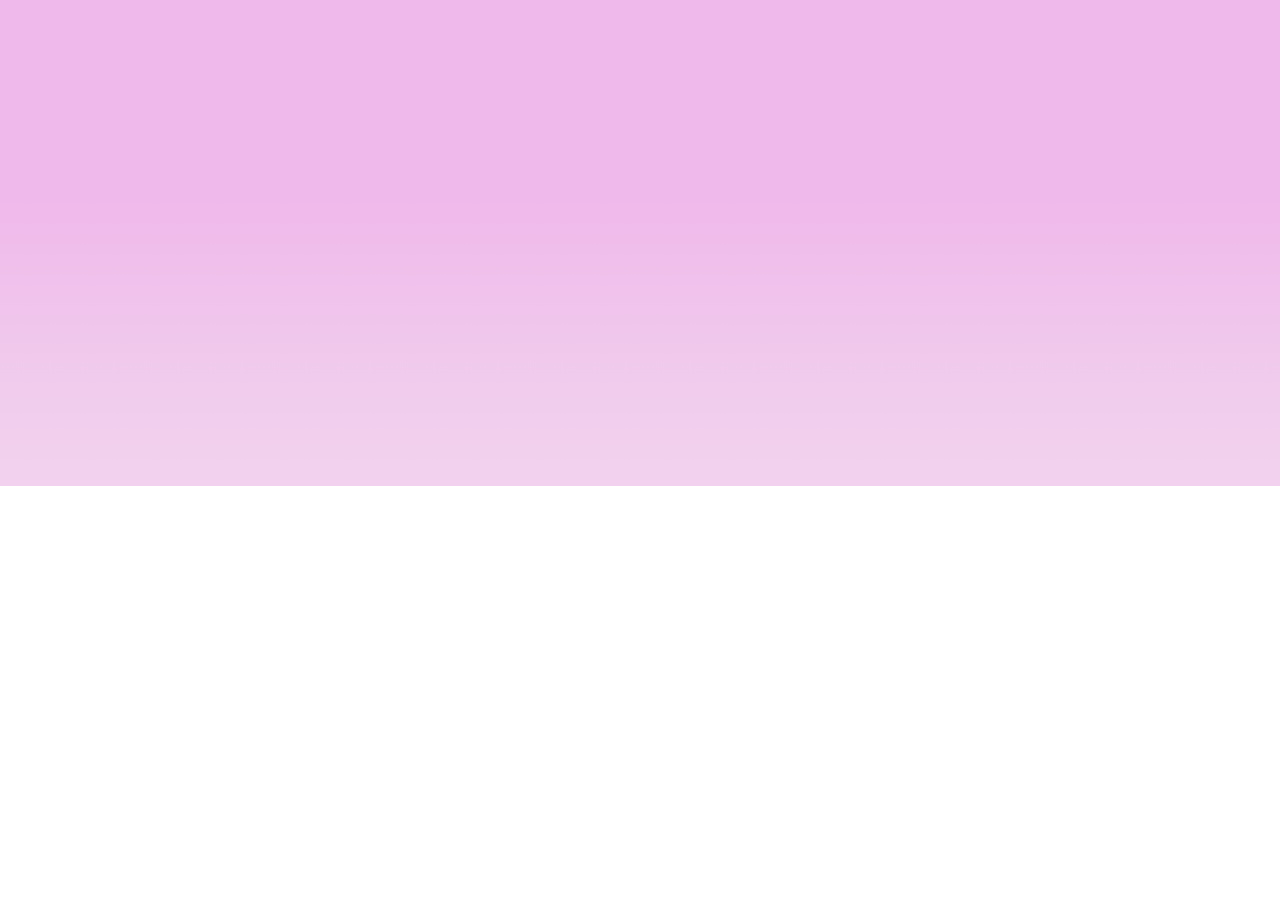
==== screen/index.html @ 19612b64 "Final frame layout, S settings panel, QR darkness, colour sets, coin GIFs Co-Authored-By: Claude Opu" ====
<!doctype html>
<html lang="he">
<head>
<meta charset="utf-8">
<title>Coin Wall v2</title>
<link href="fonts/fonts.css" rel="stylesheet">
<style>
  html,body{margin:0;overflow:hidden;background:transparent}
  body:not(.embed){background:#f0b9eb}
  canvas{display:block}
  #c{opacity:0;transition:opacity 1.2s}
  body:not(.embed) canvas{width:100vw;height:auto}
</style>
</head>
<body>
<canvas id="c"></canvas>
<script src="/people/people.js"></script>
<script type="importmap">{"imports":{"three":"./vendor/three.module.js"}}</script>
<script type="module">
// v2 wall: lit matte-metal coins in the coin colours (soft key light + room reflections, subtle depth of field),
// on a transparent canvas over the site backdrop.
// In the office the press box sits over the left: coins behind it are cut out (?hole), and the struck coin is drawn
// in front of it, from the lower punch out over the frame into the wall.
import * as THREE from 'three';
{ const sd=new URLSearchParams(location.search).get('seed'); if(sd){ let x=(+sd||1)>>>0; Math.random=()=>{ x^=x<<13; x>>>=0; x^=x>>>17; x^=x<<5; x>>>=0; return x/4294967296; }; } }
import { MILESTONES } from './milestones.js';
import { colorFor, layout, drawBackdrop, PRESS, setCoinColors } from './v2-style.js';
import { RoomEnvironment } from './vendor/RoomEnvironment.js';

const YEARS = [
 [2006,'Wix is founded'],[2007,'First employees'],[2008,'First product'],[2009,'Million users'],[2010,'Going global'],[2011,'Moving to the Namal'],
 [2012,'Moved to HTML5'],[2013,'Going public'],[2014,'First verticals'],[2015,'First Super Bowl ad'],[2016,'Launching ADI'],[2017,'100M users'],
 [2018,'Business suite'],[2019,'Launching Wix Payments'],[2020,'Covid times'],[2021,'Growing fast'],[2022,'Opening Wix Campus'],[2023,'Wix Studio'],
 [2024,'New era of AI'],[2025,'Base44 joined Wix'],[2026,'Harmony & Symphony']
];
const PLACEHOLDER = [['Noa Peretz',2014,'p0'],['Yossi Amar',2019,'p1'],['Ruth Klein',2008,'p2'],
                ['David Mensah',2016,'p3'],['Maya Cohen',2023,'p4'],['Avi Shalom',2007,'p5']].map(([name,year,f])=>({id:'ph-'+f, name, year, photo:'people/'+f+'.jpg', placeholder:true}));
const QP=new URLSearchParams(location.search);
// ?aifaces: demo people with ready AI relief portraits (people/r*.jpg), instead of the live uploads feed
const AIDEMO=QP.has('aifaces'), WATCH=AIDEMO? null : window.watchPeople;
if(AIDEMO) PLACEHOLDER.splice(0,PLACEHOLDER.length, ...[['Noa Peretz',2014,'r0'],['Ruth Klein',2008,'r2'],['David Mensah',2016,'r3'],['Maya Cohen',2023,'r4'],['Avi Shalom',2007,'r5']].map(([name,year,f])=>({id:'ph-'+f, name, year, photo:'people/'+f+'.jpg', depth:['r0','r3','r4'].includes(f)? 'people/'+f+'-depth.jpg' : null, placeholder:true})));
// everyone who uploaded keeps coming back for the whole event: 24 faces in flight at once (fits the same atlas as 10), one swapped in every 20 s
const LIVE_MAX=Math.max(1,+(QP.get('slots')||24)), PSLOTS=LIVE_MAX+1;
const ROT_S=+(QP.get('rotate')||20);
const NY=MILESTONES.length;
const yIdx=y=>{ const i=YEARS.findIndex(r=>r[0]===y); return i>=0? i : (y && y<YEARS[0][0]? 0 : YEARS.length-1); };
const CARDS = [...MILESTONES.map(([year,title])=>({kind:'year', yi:yIdx(year), year, title})),
  ...Array.from({length:PSLOTS},(_,k)=>({kind:'person', slot:k, yi:YEARS.length-1, name:'', year:null, id:null, state:'free', since:0}))];
const FULL = QP.has('full');
const W = +QP.get('w') || (FULL? 4640 : 2320), H = +QP.get('h') || (FULL? 1760 : 880);
if(QP.has('embed')) document.body.classList.add('embed');
const FONT='"Wix Madefor Display"';
const LAY=layout(W,H), HOLE=QP.has('hole')? LAY.box : null;
// ---------- coin geometry: the site's numbers (r 0.5, thickness 0.13, bevel 0.025, dome 0.016, raised ring) ----------
const R=0.5, T=+(QP.get('thick')||0.095), BEV=0.02, DOME=0.016, RF=R-BEV, HT=T/2, SEG=128;
const RING_R=0.9*R, RING_T=0.035*R;
function domeDisc(){
  const rings=32, pos=[], uv=[], idx=[]; const hz=t=>HT+DOME*(1-t*t);
  pos.push(0,0,hz(0)); uv.push(0.5,0.5);
  for(let k=1;k<=rings;k++){ const t=k/rings; for(let s=0;s<SEG;s++){ const a=s/SEG*Math.PI*2, x=Math.cos(a)*RF*t, y=Math.sin(a)*RF*t; pos.push(x,y,hz(t)); uv.push(x/(2*RF)+0.5, y/(2*RF)+0.5); } }
  for(let s=0;s<SEG;s++) idx.push(0,1+s,1+(s+1)%SEG);
  for(let k=1;k<rings;k++){ const a0=1+(k-1)*SEG, b0=1+k*SEG; for(let s=0;s<SEG;s++){ const s1=(s+1)%SEG; idx.push(a0+s,b0+s,b0+s1, a0+s,b0+s1,a0+s1); } }
  const g=new THREE.BufferGeometry(); g.setAttribute('position',new THREE.Float32BufferAttribute(pos,3)); g.setAttribute('uv',new THREE.Float32BufferAttribute(uv,2));
  g.setIndex(idx); g.computeVertexNormals(); return g;
}
function rimLathe(){
  const pts=[], BS=10;
  for(let i=0;i<=BS;i++){ const a=Math.PI/2*i/BS; pts.push(new THREE.Vector2(RF+BEV*Math.sin(a), -HT+BEV-BEV*Math.cos(a))); }
  // the straight edge gets extra rows so the reeding band (uv v) is narrow and exact
  for(let i=1;i<8;i++){ const z=(-HT+BEV)+(2*(HT-BEV))*i/8; pts.push(new THREE.Vector2(R, z)); }
  for(let i=0;i<=BS;i++){ const a=Math.PI/2*i/BS; pts.push(new THREE.Vector2(R-BEV+BEV*Math.cos(a), HT-BEV+BEV*Math.sin(a))); }
  const g=new THREE.LatheGeometry(pts,SEG); g.rotateX(Math.PI/2); return g;
}
function concat(parts){ // [[geometry, group]] -> one non-indexed geometry with material groups
  const P=[],N=[],UV=[]; const out=new THREE.BufferGeometry(); let start=0;
  for(const [g0,grp] of parts){ const g=g0.index? g0.toNonIndexed() : g0;
    if(!g.attributes.uv) g.setAttribute('uv', new THREE.Float32BufferAttribute(new Float32Array(g.attributes.position.count*2),2));
    P.push(...g.attributes.position.array); N.push(...g.attributes.normal.array); UV.push(...g.attributes.uv.array);
    const n=g.attributes.position.count; out.addGroup(start,n,grp); start+=n; }
  out.setAttribute('position',new THREE.Float32BufferAttribute(P,3)); out.setAttribute('normal',new THREE.Float32BufferAttribute(N,3)); out.setAttribute('uv',new THREE.Float32BufferAttribute(UV,2));
  out.computeBoundingSphere(); return out;
}
const ringZ=HT+DOME*(1-(RING_R/RF)**2);
const ringGeo=()=>new THREE.TorusGeometry(RING_R,RING_T,24,SEG);
const COIN_GEO=concat([
  [rimLathe(),0],
  [ringGeo().translate(0,0,ringZ),3], [ringGeo().translate(0,0,-ringZ),3],
  [domeDisc(),1], [domeDisc().rotateY(Math.PI),2],
]);

// ---------- face atlas: per card a front and a back cell. Height -> normal map; frost -> roughness; photo -> albedo ----------
const CS=+(QP.get('cs')||512), AC=Math.max(8, 2*Math.ceil(Math.sqrt(CARDS.length*2)/2)), AR=Math.ceil(CARDS.length*2/AC);   // near-square: GPUs cap each side at 16384 (8 wide went 21504 tall with 71 milestones)
const K=CS/512;                                    // the face art below is drawn in a 512 frame (ring at r≈242)
function arcText(x, text, r, mid, bottom, size, weight=800, track=0.06){
  x.font=`${weight} ${size}px ${FONT}`; const ch=[...text]; const ws=ch.map(c=>x.measureText(c).width+size*track);
  const tot=ws.reduce((a,b)=>a+b,0); let a=mid-(bottom?-1:1)*tot/r/2;
  ch.forEach((c,i)=>{ const da=ws[i]/r*(bottom?-1:1); const am=a+da/2;
    x.save(); x.rotate(am); x.translate(0, bottom? r : -r);
    x.textAlign='center'; x.textBaseline= bottom?'top':'alphabetic'; x.fillText(c,0,0); x.restore(); a+=da; });
}
function star(x, cx, cy, r){ x.beginPath(); for(let k=0;k<10;k++){ const a=-Math.PI/2+k*Math.PI/5, rr=k%2?r*0.45:r; x.lineTo(cx+Math.cos(a)*rr, cy+Math.sin(a)*rr);} x.fill(); }
function fitFont(x, text, weight, maxPx, maxW){ let s=maxPx; do{ x.font=`${weight} ${s}px ${FONT}`; s-=2; }while(x.measureText(text).width>maxW && s>10); return s+2; }
const up=s=>s.toUpperCase();
// The art follows the 2026-11-24 coin sheet. 512 frame: the face edge is r 256; the raised rim sits just inside it.
const ARC_TRACK=0.02;
const arcLen=(x,text,s,w,track)=>{ x.font=`${w} ${s}px ${FONT}`; return [...text].reduce((a,c)=>a+x.measureText(c).width+s*track,0); };
function starsSide(x){ for(const sx of [-1,1]) for(let k=-2;k<=2;k++){ const a=Math.PI/2*(1-sx)+k*0.205*sx, r=208; star(x, sx*Math.abs(Math.cos(k*0.205))*r, Math.sin(k*0.205)*r*1.0-10, 11.5); } }
function personArt(x, c){   // name round the top, WIX at both sides, the start year at the bottom; the portrait is drawn by the shader
  const name=up(c.name||''); let sz=58; while(sz>26 && arcLen(x,name,sz,600,ARC_TRACK)/182>2.35) sz-=2;
  arcText(x, name, 182, 0, false, sz, 600, ARC_TRACK);
  x.textAlign='center'; x.textBaseline='middle'; x.font=`700 24px ${FONT}`;
  if(QP.has('celebrate')){   // ?celebrate (the per-employee GIF): the year at both sides, "CELEBRATING 20 YEARS OF WIX" round the bottom
    if(c.year){ x.font=`700 26px ${FONT}`; x.fillText(String(c.year),-196,12); x.fillText(String(c.year),196,12); }
    arcText(x, 'CELEBRATING 20 YEARS OF WIX', 190, 0, true, 26, 600, 0.04); return; }
  x.fillText('WIX',-203,12); x.fillText('WIX',203,12);
  if(c.year){ x.font=`600 56px ${FONT}`; x.fillText(String(c.year),0,196); }   // clear of the raised rim (ring inner edge ≈ r 233)
}
function wrapLines(x, text, w, size){ x.font=`600 ${size}px ${FONT}`; const out=[]; let line='';
  for(const word of text.split(' ')){ const t=line? line+' '+word : word; if(x.measureText(t).width>w && line){ out.push(line); line=word; } else line=t; }
  if(line) out.push(line); return out; }
function milestoneArt(x, c){   // WIX on top, the year big, the event under it, stars both sides, "20 YEARS OF WIX" round the bottom
  const year=String(YEARS[c.yi][0]), title=up(c.title||YEARS[c.yi][1]);
  x.textAlign='center'; x.textBaseline='middle';
  x.font=`700 38px ${FONT}`; x.fillText('WIX',0,-208);
  const ys=fitFont(x,year,500,136,300); x.font=`500 ${ys}px ${FONT}`; x.fillText(year,0,-34);
  let ts=32, L=wrapLines(x,title,250,ts); while(L.length>3 && ts>20){ ts-=2; L=wrapLines(x,title,270,ts); }
  x.font=`600 ${ts}px ${FONT}`; L.forEach((l,i)=>x.fillText(l,0,58+i*ts*1.15));
  starsSide(x);
  arcText(x, '20 YEARS OF WIX', 186, 0, true, 24, 600, 0.04);
}
function backArt(x){   // the other side of every coin: GO TO / 20 / YEARS OF WIX / WIXTIMELINE.COM
  x.textAlign='center'; x.textBaseline='middle';
  arcText(x, 'GO TO', 206, 0, false, 24, 600, 0.06);
  x.font=`500 262px ${FONT}`; x.fillText('20',0,-14);
  x.font=`600 32px ${FONT}`; x.fillText('YEARS OF WIX',0,104);
  starsSide(x);
  arcText(x, 'WIXTIMELINE.COM', 183, 0, true, 33, 600, 0.03);
}
const normCv=document.createElement('canvas'), roughCv=document.createElement('canvas'), albCv=document.createElement('canvas');
for(const c of [normCv,roughCv,albCv]){ c.width=CS*AC; c.height=CS*AR; }
const ROUGH_FIELD=0.22, ROUGH_FROST=0.55, NSTR=10;
function blurWrap(a, S, r){ const t=new Float32Array(S*S);
  for(let y=0;y<S;y++) for(let x=0;x<S;x++){ let v=0; for(let k=-r;k<=r;k++) v+=a[y*S+((x+k+S)%S)]; t[y*S+x]=v; }
  for(let y=0;y<S;y++) for(let x=0;x<S;x++){ let v=0; for(let k=-r;k<=r;k++) v+=t[((y+k+S)%S)*S+x]; a[y*S+x]=v; } return a; }
function unitVar(a){ let m=0,v=0; for(const x of a) m+=x; m/=a.length; for(const x of a) v+=(x-m)**2; v=Math.sqrt(v/a.length)||1; for(let i=0;i<a.length;i++) a[i]=(a[i]-m)/v; return a; }
// ?grain=fineBlur,fineMix,coarseMix — fine grain wider than a screen pixel shimmers less
const GRN=(new URLSearchParams(location.search).get('grain')||'2,0.9,0.25').split(',').map(Number); GRN[0]=Math.max(1,Math.round(GRN[0]));
function makeGrain(S){
  const f=unitVar(blurWrap(Float32Array.from({length:S*S},()=>Math.random()-0.5), S, GRN[0]));
  const c=unitVar(blurWrap(Float32Array.from({length:S*S},()=>Math.random()-0.5), S, 4*Math.max(1,GRN[0]/1.5)|0));
  return f.map((v,i)=>v*GRN[1]+c[i]*GRN[2]);
}
const GRAIN=makeGrain(CS);
const GK=+(QP.get('grit')??0.25), G_FIELD=0.009*GK, G_RELIEF=0.018*GK, G_ROUGH=0.05*GK;   // satin: a quarter of the old grain   // bump height (relief = 1) and roughness jitter
function scratches(x, ox, oy){  // hairline wear: random scuffs + faint circular polishing marks, written into roughness (G)
  x.save(); x.globalCompositeOperation='lighter'; x.beginPath(); x.rect(ox,oy,CS,CS); x.clip(); x.translate(ox+CS/2, oy+CS/2); x.lineCap='round';
  for(let k=0;k<260;k++){ const a=Math.random()*6.28, r=Math.random()*CS*0.47, l=10+Math.random()*90, b=Math.random()*6.28;
    x.strokeStyle=`rgba(0,${(0.03+Math.random()*0.05)*255|0},0,1)`; x.lineWidth=0.6+Math.random()*1.1;
    x.beginPath(); x.moveTo(Math.cos(a)*r, Math.sin(a)*r); x.lineTo(Math.cos(a)*r+Math.cos(b)*l, Math.sin(a)*r+Math.sin(b)*l); x.stroke(); }
  for(let k=0;k<70;k++){ const r=Math.random()*CS*0.47, a=Math.random()*6.28;
    x.strokeStyle=`rgba(0,${(0.03+Math.random()*0.05)*255|0},0,1)`; x.lineWidth=0.8; x.beginPath(); x.arc(0,0,r,a,a+0.3+Math.random()*1.2); x.stroke(); }
  // soft smudges: a few broad patches a touch hazier
  for(let k=0;k<5;k++){ const g=x.createRadialGradient(0,0,0,0,0,1); g.addColorStop(0,'rgb(0,18,0)'); g.addColorStop(1,'rgb(0,0,0)');
    x.save(); x.translate((Math.random()-0.5)*CS*0.7,(Math.random()-0.5)*CS*0.7); x.scale(60+Math.random()*120, 40+Math.random()*90); x.fillStyle=g; x.beginPath(); x.arc(0,0,1,0,7); x.fill(); x.restore(); }
  x.restore();
}
let nx, rx, ax, hx, px;
async function buildFaces(imgs){
  nx=normCv.getContext('2d'); rx=roughCv.getContext('2d'); ax=albCv.getContext('2d');
  nx.fillStyle='rgb(128,128,255)'; nx.fillRect(0,0,normCv.width,normCv.height);
  rx.fillStyle=`rgb(0,${ROUGH_FIELD*255|0},0)`; rx.fillRect(0,0,roughCv.width,roughCv.height);
  ax.fillStyle='#fff'; ax.fillRect(0,0,albCv.width,albCv.height);
  const hc=document.createElement('canvas'); hc.width=hc.height=CS; hx=hc.getContext('2d',{willReadFrequently:true});
  const pc=document.createElement('canvas'); pc.width=pc.height=CS; px=pc.getContext('2d',{willReadFrequently:true});
  const all=[]; for(let i=0;i<CARDS.length;i++){ all.push(drawCard(i, imgs[i], [0,1])); do await new Promise(r=>setTimeout(r,0)); while(faceJobs.size>=FW_N*2); }   // keep a few faces in flight, not all (memory)
  await Promise.all(all);
}
// The per-pixel maths of a face (bump normals, roughness, crevice toning) runs in a few background workers, in parallel:
// drawing the whole wall on the page itself froze it (and the mint beside it in the office) for ~20 s at start.
const FACE_WORKER=`let G=null;
onmessage=e=>{ const m=e.data; if(m.grain){ G=m.grain; return; }
  const {id,CS,hd,photo,sh,K}=m, NN=CS*CS, h=new Float32Array(NN);
  for(let p=0;p<NN;p++) h[p]=hd[p*4]/255;
  const h0=h.slice();
  // portrait: shade = photo / its background grey (background = no change), faded out at the edge of its circle; a little of it is bump too
  const PS=photo? new Float32Array(NN).fill(1) : null;
  if(photo){ const {cx,cy,r,bg,bump,depth,dk,shade}=m.pc; for(let y=0;y<CS;y++) for(let x=0;x<CS;x++){ const p=y*CS+x, dd=Math.hypot(x-cx,y-cy); if(dd>=r) continue;
      const fade=1-Math.min(1,Math.max(0,(dd-r*0.82)/(r*0.18))), sf=fade*fade*(3-2*fade), f=Math.min(1.9,Math.max(0.3,(photo[p*4]/255)/bg)), k=(f-1)*sf;
      if(depth){ PS[p]=1+k*shade; h[p]+=(depth[p]/255)*dk*sf; }   // real height from the AI height map; the sculpture's own light only softly
      else { PS[p]=1+k; h[p]+=k*bump; } } }
  for(let p=0, g=sh%NN; p<NN; p++, g++){ if(g>=NN) g-=NN; const f=Math.min(1,h0[p]*1.6); h[p]+=G[g]*(K.G_FIELD+(K.G_RELIEF-K.G_FIELD)*f); }
  const N=new Uint8ClampedArray(NN*4), R=new Uint8ClampedArray(NN*4), A=new Uint8ClampedArray(NN*4), sh7=(sh*7)%NN;
  for(let y=0;y<CS;y++){ const y0=Math.max(0,y-1), y1=Math.min(CS-1,y+1);
    for(let x=0;x<CS;x++){ const x0=Math.max(0,x-1), x1=Math.min(CS-1,x+1), p=y*CS+x, q=p*4;
      const dx=(h[y*CS+x1]-h[y*CS+x0])*0.5, dy=(h[y0*CS+x]-h[y1*CS+x])*0.5;
      const ex=-dx*K.NSTR, ey=-dy*K.NSTR, l=Math.sqrt(ex*ex+ey*ey+1);
      N[q]=(ex/l*0.5+0.5)*255; N[q+1]=(ey/l*0.5+0.5)*255; N[q+2]=(1/l*0.5+0.5)*255; N[q+3]=255;
      const f=Math.min(1,h0[p]*1.6); let g=p+sh7; if(g>=NN) g-=NN;
      R[q+1]=(K.ROUGH_FIELD+(K.ROUGH_FROST-K.ROUGH_FIELD)*f + G[g]*K.G_ROUGH)*255; R[q+2]=Math.min(1,h0[p]*2.2)*255; R[q+3]=255;
      const tx=h0[y*CS+x1]-h0[y*CS+x0], ty=h0[y0*CS+x]-h0[y1*CS+x], T=Math.sqrt(tx*tx+ty*ty)*0.5*K.NSTR, sl=T/Math.sqrt(T*T+1);
      let v=0.5*(1-Math.min(0.55,sl*0.9))*(PS? PS[p] : 1)*255;   // 0.5 = the plain colour (the shader doubles it)
      A[q]=A[q+1]=A[q+2]=v; A[q+3]=255; } }
  postMessage({id,N,R,A},[N.buffer,R.buffer,A.buffer]); };`;
const FW_N=Math.max(1,Math.min(4,(navigator.hardwareConcurrency||4)-1));
const faceWorkers=Array.from({length:FW_N},()=>{ const w=new Worker(URL.createObjectURL(new Blob([FACE_WORKER],{type:'text/javascript'}))); w.postMessage({grain:GRAIN}); w.busy=0; return w; });
const faceJobs=new Map(); let faceJobId=0;
faceWorkers.forEach(w=>w.onmessage=e=>{ const j=faceJobs.get(e.data.id); faceJobs.delete(e.data.id); w.busy--; j(e.data); });
const FACE_K={G_FIELD, G_RELIEF, G_ROUGH, ROUGH_FIELD, ROUGH_FROST, NSTR};
function faceJob(hd, photo, sh, pc){ const w=faceWorkers.reduce((a,b)=>b.busy<a.busy?b:a); w.busy++; const id=++faceJobId;
  return new Promise(res=>{ faceJobs.set(id,res); const tr=[hd.buffer]; if(photo) tr.push(photo.buffer); if(pc?.depth) tr.push(pc.depth.buffer);
    w.postMessage({id, CS, hd, photo, sh, pc, K:FACE_K}, tr); }); }
// draws the art on the page (canvas text, blur), hands the pixel maths to a worker; resolves once the cell is in the atlas
let artX=null;
function drawCard(i, img, sides){ const c=CARDS[i]; const jobs=[];
  if(!artX){ const a=document.createElement('canvas'); a.width=a.height=CS; artX=a.getContext('2d'); }
  for(const side of sides){
    const cell=i*2+side, ox=(cell%AC)*CS, oy=Math.floor(cell/AC)*CS;
    // height: relief art in white on black, softened so the shoulders read as a struck bevel
    // drawn sharp, then blurred once (a blur filter left on while drawing re-blurs the whole face for every letter: ~0.4 s a face)
    artX.setTransform(1,0,0,1,0,0); artX.filter='none'; artX.fillStyle='#000'; artX.fillRect(0,0,CS,CS);
    artX.translate(CS/2,CS/2); artX.scale(K,K); artX.fillStyle='#fff'; artX.strokeStyle='#fff';
    side? backArt(artX) : c.kind==='person'? personArt(artX,c) : milestoneArt(artX,c);
    artX.setTransform(1,0,0,1,0,0);
    hx.setTransform(1,0,0,1,0,0); hx.filter='none'; hx.fillStyle='#000'; hx.fillRect(0,0,CS,CS);
    hx.filter=`blur(${1.1*K}px)`; hx.drawImage(artX.canvas,0,0); hx.filter='none';
    let photo=null, pc=null;
    if(!side && c.kind==='person' && img){
      // portrait: the AI bas-relief (or the plain photo), in a soft circle between the name and the year
      const pr=CS*0.335, cy=CS/2+CS*0.008, im=img, s=pr*(+(QP.get('pscale')||1.9)), k=Math.max(s/im.width,s/im.height);   // the whole bust fits above the year
      const t=document.createElement('canvas'); t.width=t.height=8; const tx=t.getContext('2d'); tx.drawImage(im,0,0,8,8);
      const cd=tx.getImageData(0,0,8,8).data, lum=i=>(cd[i]*0.3+cd[i+1]*0.59+cd[i+2]*0.11)/255;
      const bg=Math.max(0.15,[0,7*4,56*4,63*4].map(lum).sort((a,b)=>a-b).slice(1,3).reduce((a,b)=>a+b)/2);   // its background grey (corners)
      const g=Math.round(bg*255); px.setTransform(1,0,0,1,0,0); px.fillStyle='#000'; px.fillRect(0,0,CS,CS);
      px.save(); px.beginPath(); px.arc(CS/2,cy,pr,0,7); px.clip(); px.fillStyle=`rgb(${g},${g},${g})`; px.fillRect(0,0,CS,CS);   // around the picture = its own grey = plain coin
      px.filter='grayscale(1)'; px.drawImage(im, CS/2-im.width*k/2, cy-pr*0.06-im.height*k/2, im.width*k, im.height*k); px.restore(); px.filter='none';
      photo=px.getImageData(0,0,CS,CS).data; pc={cx:CS/2, cy, r:pr, bg, bump:+(QP.get('pbump')??0.7)};
      if(im.__depth){ const dm=im.__depth; px.fillStyle='#000'; px.fillRect(0,0,CS,CS); px.save(); px.beginPath(); px.arc(CS/2,cy,pr,0,7); px.clip(); px.filter='grayscale(1)';
        px.drawImage(dm, CS/2-im.width*k/2, cy-pr*0.06-im.height*k/2, im.width*k, im.height*k); px.restore(); px.filter='none';   // same place and size as the picture
        const dd=px.getImageData(0,0,CS,CS).data, D=new Uint8Array(CS*CS); for(let q=0;q<CS*CS;q++) D[q]=dd[q*4];
        pc.depth=D; pc.dk=+(QP.get('dk')||6); pc.shade=+(QP.get('pshade')??0.5); pc.bump=0; }
    }
    const hd=hx.getImageData(0,0,CS,CS).data;
    const sh=(Math.random()*CS|0)*CS+(Math.random()*CS|0);  // each face gets its own patch of grain
    jobs.push(faceJob(hd, photo, sh, pc).then(r=>{
      nx.putImageData(new ImageData(r.N,CS,CS),ox,oy); rx.putImageData(new ImageData(r.R,CS,CS),ox,oy); scratches(rx,ox,oy);
      ax.putImageData(new ImageData(r.A,CS,CS),ox,oy); }));
  }
  return Promise.all(jobs);
}
// copy one atlas cell to the GPU (sub-image + mipmaps) — no full re-upload, so the screen doesn't hitch
const cellCvs=[0,1,2].map(()=>{ const c=document.createElement('canvas'); c.width=c.height=CS; return c; });
function uploadCell(cell){
  const ox=(cell%AC)*CS, row=Math.floor(cell/AC), oy=row*CS, pos=new THREE.Vector2(ox,(AR-row-1)*CS);
  const dst=[MATS[0][1].normalMap, MATS[0][1].roughnessMap, MATS[0][1].map];   // any clone: they share one GPU texture
  [normCv,roughCv,albCv].forEach((cv,j)=>{ const s=cellCvs[j], x=s.getContext('2d'); x.clearRect(0,0,CS,CS); x.drawImage(cv,ox,oy,CS,CS,0,0,CS,CS);
    renderer.copyTextureToTexture(new THREE.Texture(s), dst[j], null, pos); });
}

// ---------- renderer / scene ----------
const cv=document.getElementById('c');
const renderer=new THREE.WebGLRenderer({canvas:cv, antialias:true, alpha:true, preserveDrawingBuffer:true});
renderer.setPixelRatio(1); renderer.setSize(W,H,false); renderer.setClearColor(0x000000,0);
renderer.outputColorSpace=THREE.SRGBColorSpace; renderer.toneMapping=THREE.NeutralToneMapping; renderer.toneMappingExposure=+(QP.get('exp')||0.92);
if(!QP.has('embed')){ const b=document.createElement('canvas'); b.width=W; b.height=H; drawBackdrop(b.getContext('2d'),W,H); document.body.style.background=`url(${b.toDataURL()}) 0 0/100% auto no-repeat`; }
const scene=new THREE.Scene();
const camera=new THREE.PerspectiveCamera(30, W/H, 0.1, 100);

// ---------- light: one soft key from the top left, a little fill, and a room's reflections ----------
const pmrem=new THREE.PMREMGenerator(renderer);
scene.environment=pmrem.fromScene(new RoomEnvironment(),0.04).texture; scene.environmentIntensity=+(QP.get('env')||0.75);
const key=new THREE.DirectionalLight(0xffffff,+(QP.get('key')||1.7)); key.position.set(-4,5,6); scene.add(key);
const fill=new THREE.DirectionalLight(0xffffff,0.5); fill.position.set(5,-2,4); scene.add(fill);
// ---------- materials: matte metal in the coin colour; the raised art a touch lighter (?lt); reeded edge ----------
let normT, roughT, albT; const MATS=[];
const LT=+(QP.get('lt')??0.18), METAL=+(QP.get('metal')??0.45), ROUGH=+(QP.get('rough')??1.3);   // a little shinier (2026-11-24)
const RS=512, RG=makeGrain(RS);
function grainTex(ridged){
  const nC=document.createElement('canvas'), rC=document.createElement('canvas'); nC.width=nC.height=rC.width=rC.height=RS;
  const nd=nC.getContext('2d').createImageData(RS,RS), rd=rC.getContext('2d').createImageData(RS,RS);
  const NP=2*11+7, v0=10/(NP-1), v1=18/(NP-1);
  for(let y=0;y<RS;y++){ const v=1-y/(RS-1); const m=ridged? Math.min(1,Math.max(0,Math.min(v-v0,v1-v)/0.012)) : 0;
    for(let i=0;i<RS;i++){ const p=y*RS+i, q=p*4, a=i/RS*Math.PI*2*16;
      const gx=(RG[y*RS+(i+1)%RS]-RG[y*RS+(i+RS-1)%RS])*0.5, gy=(RG[((y+RS-1)%RS)*RS+i]-RG[((y+1)%RS)*RS+i])*0.5;
      let ex=Math.sin(a)*0.75*m - gx*0.16, ey=-gy*0.16, ez=1; const l=Math.hypot(ex,ey,ez);
      nd.data[q]=(ex/l*0.5+0.5)*255; nd.data[q+1]=(ey/l*0.5+0.5)*255; nd.data[q+2]=(ez/l*0.5+0.5)*255; nd.data[q+3]=255;
      rd.data[q+1]=(0.36+RG[p]*0.07)*255; rd.data[q+3]=255; } }
  nC.getContext('2d').putImageData(nd,0,0); rC.getContext('2d').putImageData(rd,0,0);
  const n=new THREE.CanvasTexture(nC), r=new THREE.CanvasTexture(rC);
  for(const t of [n,r]){ t.wrapS=t.wrapT=THREE.RepeatWrapping; t.anisotropy=8; t.colorSpace=THREE.NoColorSpace; }
  return [n,r];
}
const [reedT, reedR]=grainTex(true); reedT.repeat.set(10,1); reedR.repeat.set(10,1);
function cellTex(base, cell){ const t=base.clone(); t.repeat.set(1/AC,1/AR); t.offset.set((cell%AC)/AC, 1-(Math.floor(cell/AC)+1)/AR); t.needsUpdate=false; return t; }
function faceHook(m){ m.onBeforeCompile=sh=>{ sh.uniforms.uRelief=m.userData.relief;
    sh.fragmentShader='uniform vec3 uRelief;\n'+sh.fragmentShader.replace('#include <map_fragment>',`
  { float A=texture2D(map,vMapUv).r*2.0, mk=smoothstep(0.38,0.7,texture2D(roughnessMap,vRoughnessMapUv).b);
    diffuseColor.rgb=mix(diffuse,uRelief,mk)*A; }`); };
  m.customProgramCacheKey=()=>'v2face'; return m; }
const lift=(c,k)=>c.clone().lerp(new THREE.Color(1,1,1),k);
const cardColor=c=>new THREE.Color(colorFor(c.kind==='year'? c.year : c.year||2026));
function setCardMat(i){ const col=cardColor(CARDS[i]); const [rim,f0,f1,ring]=MATS[i];
  for(const m of [rim,f0,f1,ring]) m.color.copy(col);
  for(const f of [f0,f1]) f.userData.relief.value.copy(lift(col,LT)); }
function makeMaterials(){
  CARDS.forEach((c,i)=>{
    const common={ color:new THREE.Color(), metalness:METAL, roughness:ROUGH };
    const rim=new THREE.MeshStandardMaterial({...common, normalMap:reedT, roughnessMap:reedR});
    const ring=new THREE.MeshStandardMaterial({...common, roughness:0.55});
    const face=cell=>faceHook(Object.assign(new THREE.MeshStandardMaterial({...common, normalMap:cellTex(normT,cell), roughnessMap:cellTex(roughT,cell), map:cellTex(albT,cell)}),
      {userData:{relief:{value:new THREE.Color()}}}));
    MATS.push([rim, face(i*2), face(i*2+1), ring]); setCardMat(i); }); }
addEventListener('message', e=>{ if(e.data?.type==='colors' && Array.isArray(e.data.list)){ setCoinColors(e.data.list); if(MATS.length) CARDS.forEach((c,i)=>setCardMat(i)); } });

// ---------- subtle depth of field on the wall (?ap = aperture, ?focus = in-focus distance past the nearest coins) ----------
const rt=new THREE.WebGLRenderTarget(W,H,{type:THREE.HalfFloatType, samples:Math.min(4,renderer.capabilities.maxSamples), depthTexture:new THREE.DepthTexture(W,H)});
const rt2=new THREE.WebGLRenderTarget(W,H,{type:THREE.HalfFloatType});
const dofCam=new THREE.OrthographicCamera(-1,1,1,-1,0,1), dofScene=new THREE.Scene();
const DOFU={ tDepth:{value:rt.depthTexture}, focus:{value:10}, aperture:{value:+(QP.get('ap')??0.3)}, near:{value:camera.near}, far:{value:camera.far}, pxScale:{value:H/880}, res:{value:new THREE.Vector2(W,H)} };
const QVS=`varying vec2 vUv; void main(){ vUv=uv; gl_Position=vec4(position.xy,0.,1.); }`;
const COC=`float dist(vec2 uv){ return -perspectiveDepthToViewZ(texture2D(tDepth,uv).x, near, far); }
  float coc(float d){ return min(MAXR, aperture*42.0*pxScale*abs(d-focus)/d); }`;
const dofMat=new THREE.ShaderMaterial({ uniforms:{...DOFU, tColor:{value:rt.texture}}, vertexShader:QVS,
  fragmentShader:`#include <packing>
  varying vec2 vUv; uniform sampler2D tColor, tDepth; uniform float focus, aperture, near, far, pxScale; uniform vec2 res;
  ${COC}
  void main(){ float d0=dist(vUv), c0=coc(d0); vec4 acc=texture2D(tColor,vUv); float ws=1.0;
    if(aperture>0.001){ float rot=fract(52.9829189*fract(dot(gl_FragCoord.xy, vec2(0.06711056,0.00583715))))*6.2831853;
      for(int i=0;i<TAPS;i++){ float fi=float(i)+0.5, r=sqrt(fi/float(TAPS))*MAXR, a=fi*2.39996323+rot; vec2 uv=vUv+vec2(cos(a),sin(a))*r/res;
        float dt=dist(uv), ct=coc(dt); if(dt>d0) ct=min(ct,c0); float w=clamp(ct-r+1.0,0.0,1.0); acc+=texture2D(tColor,uv)*w; ws+=w; } }
    gl_FragColor=acc/ws; }`,   // premultiplied colour + coverage
  defines:{TAPS:48, MAXR:(14*H/880).toFixed(1)}, depthTest:false, depthWrite:false, blending:THREE.NoBlending });
const finMat=new THREE.ShaderMaterial({ uniforms:{...DOFU, tColor:{value:rt2.texture}}, vertexShader:QVS,
  fragmentShader:`#include <packing>
  varying vec2 vUv; uniform sampler2D tColor, tDepth; uniform float focus, aperture, near, far, pxScale; uniform vec2 res;
  ${COC}
  void main(){ vec4 c=texture2D(tColor,vUv); float s=clamp(coc(dist(vUv))*0.5,0.0,2.5); vec4 acc=c; float n=1.0;
    if(s>0.3){ for(int i=0;i<8;i++){ float a=float(i)*0.785398; vec2 uv=vUv+vec2(cos(a),sin(a))*s/res; float w=clamp(coc(dist(uv))*0.5-0.2,0.0,1.0); acc+=texture2D(tColor,uv)*w; n+=w; } }
    acc/=n; float cov=clamp(acc.a,0.0,1.0);
    gl_FragColor=vec4(acc.rgb/max(cov,1e-4),1.0);
    #include <tonemapping_fragment>
    #include <colorspace_fragment>
    gl_FragColor=vec4(gl_FragColor.rgb*cov,cov); }`,
  defines:{MAXR:(14*H/880).toFixed(1)}, depthTest:false, depthWrite:false, blending:THREE.NoBlending });
const quad=new THREE.Mesh(new THREE.PlaneGeometry(2,2), dofMat); dofScene.add(quad);

// ---------- coins ----------
const coins=[]; let hero=null; window.__coins=coins;
const rnd=(a,b)=>a+Math.random()*(b-a);
const tmpQ=new THREE.Quaternion(), tmpV=new THREE.Vector3(), V=(x,y,z)=>new THREE.Vector3(x,y,z);
function halfW(z){ return Math.tan(THREE.MathUtils.degToRad(15))*z*camera.aspect; }
function halfH(z){ return Math.tan(THREE.MathUtils.degToRad(15))*z; }
const fromPx=(px,py,d)=>V((px/W*2-1)*halfW(d), -(py/H*2-1)*halfH(d), d);   // screen px + distance -> (x, y, d)
const toPx=(x,y,d)=>[(x/halfW(d)+1)*W/2, (1-y/halfH(d))*H/2];
// coin size cap: the nearest coin is at most ?big x the struck coin (default 1.5), so the press keeps its scale
const DMIN=D0()/(+(QP.get('big')||1.5)), DSPAN=+(QP.get('span')||14);
function D0(){ return 0.5*(H/2)/(LAY.die.coinR*Math.tan(THREE.MathUtils.degToRad(15))); }
const pxR=d=>0.5/halfH(d)*H/2;
const DIR=-1;   // the wall flows right to left (the press is on the right since the 2026-11-24 frame)   // coin radius on screen at distance d
function makeCoin(card, opts={}){
  const m=new THREE.Mesh(COIN_GEO, MATS[card]); scene.add(m);
  const d=opts.d ?? DMIN+Math.pow(Math.random(),0.8)*DSPAN;
  const c={ mesh:m, card, d, x: opts.x ?? rnd(-1.1,1.1)*halfW(d), y: opts.y ?? rnd(-1.15,1.15)*halfH(d),
    vx: opts.vx ?? DIR*rnd(0.15,0.35), vy: opts.vy ?? rnd(-0.06,0.06), g: opts.g ?? 0,
    w: new THREE.Vector3(rnd(-1,1),rnd(-1,1),rnd(-1,1)).normalize().multiplyScalar(rnd(0.5,1.5)),
    vx0: DIR*rnd(0.15,0.35), vd: 0, prec: rnd(0.2,0.6), ph: Math.random()*6.28, thrown: !!opts.thrown };
  m.quaternion.setFromEuler(new THREE.Euler(rnd(0,6.28),rnd(0,6.28),rnd(0,6.28)));
  return c;
}
function respawn(c){
  if(CARDS[c.card].kind==='year' && personCards('live').length && coins.filter(o=>CARDS[o.card].kind==='person').length<coins.length*0.4){ const k=fairPersonCard(-1); c.card=k; c.mesh.material=MATS[k]; }
  else if(CARDS[c.card].kind==='person'){ const k=fairPersonCard(c.card); if(k!==c.card){ c.card=k; c.mesh.material=MATS[k]; } }
  c.d=DMIN+Math.pow(Math.random(),0.8)*DSPAN; c.x=-DIR*(halfW(c.d)+0.8); c.y=rnd(-1.1,1.1)*halfH(c.d); c.vx=c.vx0=DIR*rnd(0.15,0.35); c.vy=rnd(-0.06,0.06); c.g=0; c.vd=0; c.thrown=false; }
const BR=0.505, BD=2*BR;
function collide(){
  for(let it=0; it<2; it++) for(let i=0;i<coins.length;i++){ const a=coins[i]; if(a.script) continue;
    for(let j=i+1;j<coins.length;j++){ const b=coins[j]; if(b.script) continue;
      const dx=a.x-b.x, dy=a.y-b.y, dz=a.d-b.d; if(Math.abs(dx)>BD||Math.abs(dy)>BD||Math.abs(dz)>BD) continue;
      const l2=dx*dx+dy*dy+dz*dz; if(l2>=BD*BD) continue;
      const l=Math.sqrt(l2)||1e-4, nx=dx/l, ny=dy/l, nz=dz/l, push=(BD-l)/2;
      a.x+=nx*push; a.y+=ny*push; a.d+=nz*push; b.x-=nx*push; b.y-=ny*push; b.d-=nz*push;
      if(it) continue;
      const rv=(a.vx-b.vx)*nx+(a.vy-b.vy)*ny+(a.vd-b.vd)*nz;
      if(rv<0){ const k=-rv*0.9;
        a.vx+=nx*k; a.vy+=ny*k; a.vd+=nz*k; b.vx-=nx*k; b.vy-=ny*k; b.vd-=nz*k;
        a.w.add(new THREE.Vector3(-ny,nx,nz).multiplyScalar(k*2)); b.w.add(new THREE.Vector3(ny,-nx,-nz).multiplyScalar(k*2));
        for(const c of [a,b]){ const L=c.w.length(); if(L>3) c.w.multiplyScalar(3/L); } } } }
}
function separateAll(){ for(let k=0;k<40;k++) collide(); }

// ---------- the struck coin ----------
// Made at the blow, inside the closed punches (the ram's shape is cut out of the front layer, so the coin shows as the
// ram lifts off it). Then, each move eased in and out: it comes out to a spot just left of the press (it may cover a
// little of it), stops facing us, turns over to show its back, holds, and only then glides off to its place in the wall.
// Spot, timing, turn direction and destination vary a little every time.
const P=(lo,hi)=>lo+Math.random()*(hi-lo), sgn=()=>Math.random()<0.5?-1:1;
const ease=u=>{ u=Math.min(1,Math.max(0,u)); return u*u*u*(u*(u*6-15)+10); };         // smootherstep: soft start and stop
const sig=(u,p)=>{ u=Math.min(1,Math.max(0,u)); const a=u**p; return a/(a+(1-u)**p); };          // strong ease in AND out (p 3 = long, soft ends)
const settle=u=>{ u=Math.min(1,Math.max(0,u)); const s=u*u*(3-2*u); return 1-(1-s)**4; };          // soft start, long slow stop
function coinH(){ return T/0.5*LAY.die.coinR; }                                    // coin thickness on screen at the punch
function strikePlan(){ const s=LAY.s, bx=LAY.box.x, D=D0(), k=+(QP.get('present')||2.35), Dp=D/k, Rp=0.5/halfH(Dp)*H/2;   // always the same size
  const upMin=(PRESS.UP[1].yB+PRESS.OPEN+14)*s;                                       // keep clear of the raised ram
  const p0=[LAY.die.x, LAY.die.y-coinH()/2], p1=[bx-Rp*(+(QP.get('over')||0.3)), Math.max(upMin+Rp, LAY.die.y-45*s)];   // one fixed spot, a good part of it over the box
  const p2=[P(W*0.48,W*0.7), P(H*0.28,H*0.72)];   // joins the wall near the middle, not far off (it read as running away)
  const tr=0.95, tb=tr+1.6, tc=tb+P(0.2,0.4), td=tc+P(1.1,1.3), te=td+P(0.5,0.7), tf=te+P(2.0,2.4);
  return { p0, p1, p2, D, Dp, d2:DMIN+P(1,4.5), tr, tb, tc, td, te, tf, turn:sgn()*Math.PI, lift:20*s,
    a2:P(30,150), b2:sgn()*P(0.8,2.2), r2:P(-1,1), ph:Math.random()*6.28, k2:0.35 }; }
// pose at time t -> [px, py, d, a (face tilt toward us, deg; 0 = lying flat), b (turn about screen-up), roll]
function planAt(L, t){
  if(t<L.tr) return [...L.p0, L.D, 9, 0, 0];
  if(t<L.tb){ const u=settle((t-L.tr)/(L.tb-L.tr)), ux=settle(Math.min(1,(t-L.tr)/(L.tb-L.tr)*1.15));   // a touch ahead in x: out first, not up into the ram
    const x=L.p0[0]+(L.p1[0]-L.p0[0])*ux, y=L.p0[1]+(L.p1[1]-L.p0[1])*u-Math.sin(u*Math.PI)*L.lift;
    return [x, y, L.D+(L.Dp-L.D)*u, 9+81*u, 0, 0]; }
  const sway=Math.sin(t*1.3+L.ph)*Math.min(1,(t-L.tb)/0.6);                            // breathing while it stands
  if(t<L.te){ const b=L.turn*sig((t-L.tc)/(L.td-L.tc),3);
    return [L.p1[0], L.p1[1]+sway*2*LAY.s, L.Dp, 90+sway*3, b, sway*0.02]; }
  const u=sig((t-L.te)/(L.tf-L.te),3), s0=Math.sin(L.te*1.3+L.ph);
  return [L.p1[0]+(L.p2[0]-L.p1[0])*u, L.p1[1]+s0*2*LAY.s+(L.p2[1]-L.p1[1])*u, L.Dp+(L.d2-L.Dp)*u,
    90+s0*3+(L.a2-90-s0*3)*u, L.turn+L.b2*u, s0*0.02+L.r2*u]; }
function strikePose(c, L, t){ const [px,py,d,a,b,roll]=planAt(L,t), p=fromPx(px,py,d);
  c.x=p.x; c.y=p.y; c.d=p.z;
  const pos=V(p.x,p.y,-p.z), f=pos.clone().negate().normalize(), r=V(0,1,0).cross(f).normalize(), u=f.clone().cross(r);
  const ar=THREE.MathUtils.degToRad(a), n=u.clone().multiplyScalar(Math.cos(ar)).addScaledVector(f,Math.sin(ar)).normalize().applyAxisAngle(u,b);
  const xr=r.clone().applyAxisAngle(u,b).applyAxisAngle(n,roll), yr=n.clone().cross(xr);
  c.mesh.quaternion.setFromRotationMatrix(new THREE.Matrix4().makeBasis(xr,yr,n)); }
function strike(card){
  const c=makeCoin(card,{vx:0,vy:0}); c.K=strikePlan(); c.script={t:0}; c.front=true; strikePose(c,c.K,0); coins.push(c);
  if(coins.length>140){ const k=coins.findIndex(q=>!q.script && !q.front && q.d>12); if(k>=0){ scene.remove(coins[k].mesh); coins.splice(k,1); } }
  return c; }
function stepScript(c, dt){ const s=c.script; s.t+=dt; const L=c.K, T=L.tf;
  if(s.t<T){ strikePose(c, L, s.t); return; }
  // let go with the speed and spin it arrives with: it drifts on with the wall
  const e=0.02, ka=planAt(L,T-e), kb=planAt(L,T), a=fromPx(ka[0],ka[1],ka[2]), b=fromPx(kb[0],kb[1],kb[2]);
  const q0=new THREE.Quaternion(); strikePose({mesh:{quaternion:q0}}, L, T-e); strikePose(c, L, T); const q1=c.mesh.quaternion.clone();
  const dq=q1.clone().multiply(q0.clone().invert()); if(dq.w<0) dq.set(-dq.x,-dq.y,-dq.z,-dq.w);
  const ang=2*Math.acos(Math.min(1,dq.w)), sn=Math.sqrt(Math.max(1e-9,1-dq.w*dq.w));
  c.w.set(rnd(-1,1),rnd(-1,1),rnd(-1,1)).normalize().multiplyScalar(rnd(0.4,0.9)); c.ramp=0;   // it arrives at rest: the tumble and drift come in gently
  c.vx=(b.x-a.x)/e; c.vy=(b.y-a.y)/e; c.vd=(b.z-a.z)/e; c.vx0=DIR*Math.max(0.15,Math.min(0.35,Math.abs(c.vx))); c.recede=0; c.prec=0; c.script=null; c.K=null; }

// the ram's silhouette, cut out of the front layer each frame (read straight from the mint, so it moves in step)
const maskScene=new THREE.Scene(), maskCam=new THREE.OrthographicCamera(0,W,0,H,-1,1);
const maskMat=new THREE.MeshBasicMaterial({color:0x000000, transparent:true, opacity:0, blending:THREE.NoBlending, side:THREE.DoubleSide, depthTest:false, depthWrite:false});
let maskMesh=null;
const mintWin=()=>{ try{ return parent.document.getElementById('mint')?.contentWindow?.__mint; }catch(e){ return null; } };
function drawMask(){ const m=mintWin(); if(!m) return; const dy=m.dy(), s=LAY.s;
  const shapes=PRESS.UP.map(p=>{ const sh=new THREE.Shape(), l=(p.cx-p.r)*s, rr=(p.cx+p.r)*s, yT=(p.yT+dy)*s, yB=(p.yB+dy)*s;
    sh.moveTo(l,yT); sh.lineTo(rr,yT); sh.lineTo(rr,yB); if(p.ryB) sh.absellipse(p.cx*s,yB,p.r*s,p.ryB*s,0,Math.PI,false); else sh.lineTo(l,yB); sh.lineTo(l,yT); return sh; });
  if(maskMesh){ maskMesh.geometry.dispose(); maskScene.remove(maskMesh); }
  maskMesh=new THREE.Mesh(new THREE.ShapeGeometry(shapes,24), maskMat); maskScene.add(maskMesh);
  const b=HOLE; renderer.setScissor(b.x, H-b.y-b.h, b.w, b.h); renderer.setScissorTest(true);
  renderer.render(maskScene, maskCam); renderer.setScissorTest(false); }

let last=performance.now(), simT=0, SPEED=+(QP.get('speed')??1);
// live tuning from the office panel (key S): how many coins fly, how fast they drift, how much depth blur. Kept in this browser.
const TUNE=(()=>{ let t={}; try{ t=JSON.parse(localStorage.getItem('wix20-tune')||'{}')||{}; }catch(e){}
  return { n: QP.has('n')? +QP.get('n') : (+t.n||110), speed: +t.speed||1, ap: QP.has('ap')? +QP.get('ap') : (t.ap ?? 0.3) }; })();
DOFU.aperture.value=TUNE.ap;
const wallCount=()=>coins.filter(c=>!c.script && !c.front && c.die==null).length;
function addWallCoin(){ const P=personCards('live'), Y=CARDS.map((c,i)=>i).filter(i=>CARDS[i].kind==='year');
  const c=makeCoin(P.length && Math.random()<0.4 ? fairPersonCard(-1) : Y[Math.floor(Math.random()*Y.length)]); respawn(c); coins.push(c); }   // comes in from the edge
addEventListener('message', e=>{ const m=e.data; if(m?.type!=='tune') return;
  if(m.speed!=null) TUNE.speed=+m.speed; if(m.ap!=null){ TUNE.ap=+m.ap; DOFU.aperture.value=TUNE.ap; } if(m.n!=null) TUNE.n=+m.n; });
function frame(now){
  const dt0=Math.min(0.05,(now-last)/1000); last=now; const dtA=dt0*SPEED; simT+=dtA*TUNE.speed; const t=simT;
  if(started && wallCount()<TUNE.n) addWallCoin();
  else if(started && wallCount()>TUNE.n){ let far=null; for(const c of coins) if(!c.script && !c.front && c.die==null && (!far || c.d>far.d)) far=c; if(far) far.die=0; }   // fewer: the farthest coins shrink away   // one a frame: fewer coins leave as they fly off (see respawn below), more come in from the edge
  for(const c of coins){
    if(c.script){ stepScript(c, dtA); if(c.script) continue; }
    const dt=dtA*TUNE.speed;
    if(c.die!=null){ c.die+=dt0*2; c.mesh.scale.setScalar(Math.max(0.001,1-c.die)); if(c.die>=1){ c.gone=true; scene.remove(c.mesh); continue; } }
    c.vy-=c.g*dt; c.x+=c.vx*dt; c.y+=(c.vy+Math.sin(t*0.35+c.ph)*0.04)*dt;
    if(c.thrown){ c.vx*=Math.pow(0.6,dt); if(c.g && c.vy<-0.3){ c.g=0; } }
    else { c.vx+=((c.vx0||0.5)-c.vx)*dt*0.3; c.vy*=Math.pow(0.75,dt); }
    tmpV.copy(c.w).applyAxisAngle(new THREE.Vector3(0,0,1), Math.sin(t*c.prec+c.ph)*0.6);
    if(c.ramp!==undefined && c.ramp<1) c.ramp=Math.min(1,c.ramp+dt/3); const ang=tmpV.length()*dt*(c.ramp??1); tmpQ.setFromAxisAngle(tmpV.normalize(), ang); c.mesh.quaternion.premultiply(tmpQ);
    if(c.recede){ c.vd+=c.recede*dt*3; c.recede*=Math.pow(0.3,dt); if(c.recede<0.05) c.recede=0; }
    c.d+=c.vd*dt; c.vd*=Math.pow(0.5,dt); if(c.d<DMIN){ c.d=DMIN; c.vd=Math.abs(c.vd); }
    if(c.front && HOLE && toPx(c.x,c.y,c.d)[0]+pxR(c.d)*1.1 < HOLE.x) c.front=false;   // clear of the box: an ordinary wall coin
    if(!HOLE) c.front=false;
    if(DIR*c.x-0.8>halfW(c.d) || c.y<-halfH(c.d)-1 || c.y>halfH(c.d)+1.5){ c.front=false; if(wallCount()>TUNE.n){ c.gone=true; scene.remove(c.mesh); } else respawn(c); }
  }
  if(coins.some(c=>c.gone)) coins.splice(0, coins.length, ...coins.filter(c=>!c.gone));
  collide(); for(const c of coins) c.mesh.position.set(c.x, c.y, -c.d);
  // 1: the wall, with the box cut out; 2: the coin in front of the box
  for(const c of coins) c.mesh.visible=!c.front;
  DOFU.focus.value=DMIN+(+(QP.get('focus')||4));
  renderer.setRenderTarget(rt); renderer.autoClear=true; renderer.render(scene,camera);
  quad.material=dofMat; renderer.setRenderTarget(rt2); renderer.render(dofScene,dofCam);
  quad.material=finMat; renderer.setRenderTarget(null); renderer.render(dofScene,dofCam);
  if(HOLE){ const b=HOLE; renderer.setScissor(b.x, H-b.y-b.h, b.w, b.h); renderer.setScissorTest(true); renderer.clear(); renderer.setScissorTest(false);
    const fr=coins.filter(c=>c.front); if(fr.length){ for(const c of coins) c.mesh.visible=!!c.front; renderer.autoClear=false; renderer.clearDepth(); renderer.render(scene,camera);
      if(fr.some(c=>c.script && c.script.t<c.K.tr+0.05)) drawMask();   // the ram hides the coin only while it lies in the die; once it grows toward us it covers the upper punch
      renderer.autoClear=true; } }
  requestAnimationFrame(frame);
}
function throwCoin(card, sx, sy){ const d=DMIN+1; const x=(sx*2-1)*halfW(d), y=-(sy*2-1)*halfH(d);
  const c=makeCoin(card,{d, x, y, vx:DIR*rnd(0.6,0.9), vy:rnd(1.1,1.5), g:1.2, thrown:true}); c.w.multiplyScalar(1.8); coins.push(c);
  if(coins.length>140){ const k=coins.findIndex(q=>!q.thrown && !q.script); scene.remove(coins[k].mesh); coins.splice(k,1); } }
function cardFor(it){
  let card=-1;
  if(it.kind==='milestone') card=CARDS.findIndex(c=>c.kind==='year' && c.year===it.year && c.title===it.title);
  else card=CARDS.findIndex(c=>c.kind==='person' && c.state==='live' && (c.id===it.id || c.name===it.name));
  if(card<0 && it.kind==='person'){ const p=everyone.find(q=>q.id===it.id); if(p && !queue.some(q=>q.id===p.id)) queue.unshift({...p}); card=randomPersonCard(); }
  if(card<0) card=Math.floor(Math.random()*NY);
  return card; }
window.addEventListener('message', e=>{ const m=e.data; if(!m || m.type!=='minted' || !started) return; strike(cardFor(m.item||{})); });
window.__strike=it=>strike(cardFor(it||{})); window.__count=()=>wallCount();
if(parent!==window) addEventListener('keydown', e=>parent.postMessage({type:'key', key:e.key},'*'));   // a click on the wall takes the focus: pass keys (C, S) to the office
cv.addEventListener('click',e=>{ const r=cv.getBoundingClientRect(); throwCoin(randomPersonCard(),(e.clientX-r.left)/r.width,(e.clientY-r.top)/r.height); });
function fillWho(){}
// ---------- people: live list → person slots ----------
const loadImg=src=>new Promise((r,j)=>{const i=new Image();i.onload=()=>r(i);i.onerror=j;i.src=src;});
// a person's picture + (when the sync made one) the AI height map of the same sculpture, used as the real relief
const depthUrl=p=>!p.depth? null : AIDEMO? p.depth : '/people/'+p.depth+'?v='+encodeURIComponent(p.added||'');
async function loadPerson(p){ const img=await loadImg(p.photo); const du=depthUrl(p); if(du && !QP.has('nodepth')) img.__depth=await loadImg(du).catch(()=>null); return img; }
const personCards=st=>CARDS.map((c,i)=>i).filter(i=>CARDS[i].kind==='person' && CARDS[i].state===st);
const NEW_MS=90000;
function fairPersonCard(cur){   // live person with the fewest coins in flight (this coin not counted); ties broken at random
  const P=personCards('live'); if(!P.length) return randomPersonCard();
  const n=new Map(P.map(k=>[k,0])); for(const o of coins) if(n.has(o.card)) n.set(o.card, n.get(o.card)+1);
  if(n.has(cur)) n.set(cur, n.get(cur)-1);
  for(const k of P) if(performance.now()-CARDS[k].since<NEW_MS) n.set(k, n.get(k)/3);   // a fresh upload jumps the queue: about triple share at first
  const min=Math.min(...n.values()), low=P.filter(k=>n.get(k)===min);
  return CARDS[cur]?.state==='live' && n.get(cur)===min ? cur : low[Math.floor(Math.random()*low.length)];
}
function randomPersonCard(){ const P=personCards('live'); return P.length? P[Math.floor(Math.random()*P.length)] : Math.floor(Math.random()*NY); }
let everyone=[], queue=[], rr=0, lastRotate=0, placing=false;
function setSlot(k, p){ Object.assign(CARDS[k], {id:p.id, key:p.id+'|'+(p.added||''), name:p.name, year:p.year, yi:yIdx(p.year), placeholder:!!p.placeholder, state:'live', since:performance.now()}); }
async function placeNext(){   // draw the next queued person into the free slot; retire one if over the limit
  if(placing || !queue.length) return; const k=personCards('free')[0]; if(k===undefined) return;
  placing=true; const p=queue.shift();
  try{
    const img=await loadPerson(p).catch(()=>null);
    if(img && everyone.some(q=>q.id===p.id) || p.placeholder){
      const old=CARDS.findIndex(c=>c.state==='live' && c.id===p.id);   // same person, new photo
      setSlot(k,p); const t0=performance.now(); await drawCard(k,img,[0]); uploadCell(k*2); window.__lastPlaceMs=performance.now()-t0;
      setCardMat(k);
      const live=personCards('live').filter(i=>i!==k);
      const out= old>=0? old : live.length>=LIVE_MAX ? live.sort((a,b)=>(CARDS[b].placeholder-CARDS[a].placeholder)||(CARDS[a].since-CARDS[b].since))[0] : -1;
      if(out>=0) CARDS[out].state='retiring';
      if(p.fresh) throwCoin(k, 0.1, 0.85);   // a newcomer arrives with a coin thrown in (also during a close-up)
      fillWho();
    }
  } finally { placing=false; }
}
function onPeople(list){
  everyone=list;   // empty = no faces yet (placeholders only when the people feed is missing)
  const ids=new Set(everyone.map(p=>p.id)), keys=new Set(everyone.map(p=>p.id+'|'+(p.added||'')));
  for(const c of CARDS) if(c.state==='live' && !keys.has(c.key)){ if(!ids.has(c.id)) c.state='retiring'; }   // removed → leaves with its coins
  queue=queue.filter(p=>ids.has(p.id));
  const fresh=everyone.filter(p=>!known.has(p.id+'|'+(p.added||''))).map(p=>({...p, fresh:started}));   // new uploads (or a new photo)
  for(const p of everyone) known.add(p.id+'|'+(p.added||''));
  queue=[...fresh, ...queue.filter(q=>!fresh.some(f=>f.id===q.id))];   // newest first, ahead of the rotation
  fillWho();
}
const known=new Set();
function peopleTick(){   // once a second
  for(const k of personCards('retiring')) if(!coins.some(c=>c.card===k) && !(hero && hero.mesh.material===MATS[k])) CARDS[k].state='free';
  const live=personCards('live');
  if(!queue.length && everyone.length>live.length && performance.now()-lastRotate>ROT_S*1000){   // more people than slots: rotate
    const shown=new Set(live.map(k=>CARDS[k].id)); const rest=everyone.filter(p=>!shown.has(p.id));
    if(rest.length){ queue.push(rest[rr++ % rest.length]); lastRotate=performance.now(); } }
  placeNext();
}
let started=false;
(async()=>{
  await Promise.all(['800 64px','600 18px'].map(f=>document.fonts.load(f+' '+FONT)));
  const first=await new Promise(res=>{ let done=false; const fin=l=>{ if(!done){ done=true; res(l); } };
    setTimeout(()=>fin([]),3000); WATCH ? WATCH(l=>{ if(!done) fin(l); else onPeople(l); }, +(QP.get('poll')||15)*1000) : fin([]); });
  everyone=WATCH? first : PLACEHOLDER;
  const imgs=[]; let k=0;
  for(const p of everyone){ if(k>=LIVE_MAX) break; const img=await loadPerson(p).catch(()=>null); if(!img) continue;
    const i=NY+k++; setSlot(i,p); imgs[i]=img; }
  for(const p of everyone) known.add(p.id+'|'+(p.added||''));
  lastRotate=performance.now();
  await buildFaces(imgs);
  normT=new THREE.CanvasTexture(normCv); roughT=new THREE.CanvasTexture(roughCv); albT=new THREE.CanvasTexture(albCv);
  for(const t of [normT,roughT,albT]){ t.colorSpace=THREE.NoColorSpace; t.anisotropy=renderer.capabilities.getMaxAnisotropy(); t.generateMipmaps=true; t.minFilter=THREE.LinearMipmapLinearFilter; }
  makeMaterials();
  const Y=CARDS.map((c,i)=>i).filter(i=>CARDS[i].kind==='year'), P=personCards('live'); let yi=0;
  for(let i=0;i<TUNE.n;i++) coins.push(makeCoin(P.length && i%5<2 ? fairPersonCard(-1) : Y[yi++%Y.length]));
  started=true; setInterval(peopleTick,1000); window.__people={CARDS, queue:()=>queue, everyone:()=>everyone};
  separateAll(); for(const c of coins){ c.vx=DIR*Math.max(DIR*c.vx,0.3); c.vy*=0.3; c.vd=0; }
  if(QP.has('gif')){   // ?gif=<n>: one person coin alone, centred, on a clear background; window.__gifFrame(angle) draws one frame (for the per-employee GIF)
    for(const c of coins) scene.remove(c.mesh); coins.length=0;
    const k=personCards('live')[+(QP.get('gif')||0)] ?? NY, m=new THREE.Mesh(COIN_GEO, MATS[k]); scene.add(m);
    m.position.set(0,0,-0.5/(Math.tan(THREE.MathUtils.degToRad(15))*(+(QP.get('fill')||0.86))));
    window.__gifFrame=(a,tx)=>{ m.rotation.set(tx ?? +(QP.get('tilt')??0.18), a, 0); renderer.setRenderTarget(null); renderer.render(scene,camera); };
    window.__gifFrame(0); cv.style.opacity=1; window.__ready=true; return; }
  window.__ready=true; requestAnimationFrame(()=>requestAnimationFrame(()=>cv.style.opacity=1));
  if(QP.has('demo')) setInterval(()=>strike(Math.floor(Math.random()*NY)), 6000);   // standalone: strike on its own
  requestAnimationFrame(frame);
})();
</script>
</body>
</html>
---- screen/fonts/fonts.css ----
/* cyrillic-ext (variable font: one file covers 400-800) */
@font-face {
  font-family: 'Wix Madefor Display';
  font-style: normal;
  font-weight: 400 800;
  font-display: block;
  src: url(f5.woff2) format('woff2');
  unicode-range: U+0460-052F, U+1C80-1C8A, U+20B4, U+2DE0-2DFF, U+A640-A69F, U+FE2E-FE2F;
}
/* cyrillic (variable font: one file covers 400-800) */
@font-face {
  font-family: 'Wix Madefor Display';
  font-style: normal;
  font-weight: 400 800;
  font-display: block;
  src: url(f3.woff2) format('woff2');
  unicode-range: U+0301, U+0400-045F, U+0490-0491, U+04B0-04B1, U+2116;
}
/* vietnamese (variable font: one file covers 400-800) */
@font-face {
  font-family: 'Wix Madefor Display';
  font-style: normal;
  font-weight: 400 800;
  font-display: block;
  src: url(f1.woff2) format('woff2');
  unicode-range: U+0102-0103, U+0110-0111, U+0128-0129, U+0168-0169, U+01A0-01A1, U+01AF-01B0, U+0300-0301, U+0303-0304, U+0308-0309, U+0323, U+0329, U+1EA0-1EF9, U+20AB;
}
/* latin-ext (variable font: one file covers 400-800) */
@font-face {
  font-family: 'Wix Madefor Display';
  font-style: normal;
  font-weight: 400 800;
  font-display: block;
  src: url(f4.woff2) format('woff2');
  unicode-range: U+0100-02BA, U+02BD-02C5, U+02C7-02CC, U+02CE-02D7, U+02DD-02FF, U+0304, U+0308, U+0329, U+1D00-1DBF, U+1E00-1E9F, U+1EF2-1EFF, U+2020, U+20A0-20AB, U+20AD-20C4, U+2113, U+2C60-2C7F, U+A720-A7FF;
}
/* latin (variable font: one file covers 400-800) */
@font-face {
  font-family: 'Wix Madefor Display';
  font-style: normal;
  font-weight: 400 800;
  font-display: block;
  src: url(f2.woff2) format('woff2');
  unicode-range: U+0000-00FF, U+0131, U+0152-0153, U+02BB-02BC, U+02C6, U+02DA, U+02DC, U+0304, U+0308, U+0329, U+2000-206F, U+20AC, U+2122, U+2191, U+2193, U+2212, U+2215, U+FEFF, U+FFFD;
}
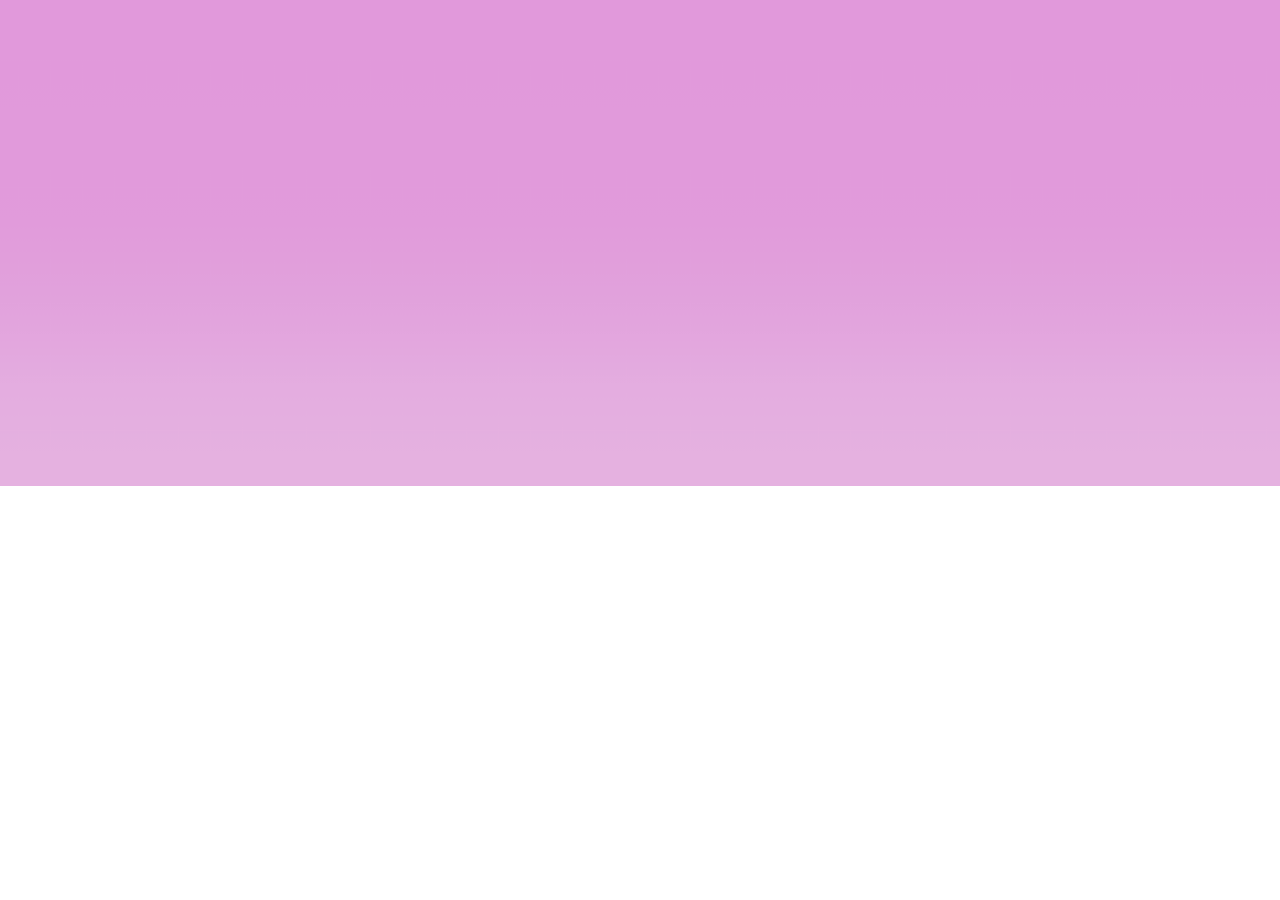
==== commit a6db4d09: "screen: Figma 9680:636 — XX + embossed base line, press grain, grunge texture, deeper pink, thin fra" ====
--- a/screen/index.html
+++ b/screen/index.html
@@ -313,6 +313,7 @@
 
 // ---------- subtle depth of field on the wall (?ap = aperture, ?focus = in-focus distance past the nearest coins) ----------
 const rt=new THREE.WebGLRenderTarget(W,H,{type:THREE.HalfFloatType, samples:Math.min(4,renderer.capabilities.maxSamples), depthTexture:new THREE.DepthTexture(W,H)});
+if(QP.get('doflod')!=='0'){ rt.texture.generateMipmaps=true; rt.texture.minFilter=THREE.LinearMipmapLinearFilter; }   // the DOF taps read smoothed levels
 const rt2=new THREE.WebGLRenderTarget(W,H,{type:THREE.HalfFloatType});
 const dofCam=new THREE.OrthographicCamera(-1,1,1,-1,0,1), dofScene=new THREE.Scene();
 const DOFU={ tDepth:{value:rt.depthTexture}, focus:{value:10}, aperture:{value:+(QP.get('ap')??0.3)}, near:{value:camera.near}, far:{value:camera.far}, pxScale:{value:H/880}, res:{value:new THREE.Vector2(W,H)} };
@@ -325,10 +326,15 @@
   ${COC}
   void main(){ float d0=dist(vUv), c0=coc(d0); vec4 acc=texture2D(tColor,vUv); float ws=1.0;
     if(aperture>0.001){ float rot=fract(52.9829189*fract(dot(gl_FragCoord.xy, vec2(0.06711056,0.00583715))))*6.2831853;
-      for(int i=0;i<TAPS;i++){ float fi=float(i)+0.5, r=sqrt(fi/float(TAPS))*MAXR, a=fi*2.39996323+rot; vec2 uv=vUv+vec2(cos(a),sin(a))*r/res;
-        float dt=dist(uv), ct=coc(dt); if(dt>d0) ct=min(ct,c0); float w=clamp(ct-r+1.0,0.0,1.0); acc+=texture2D(tColor,uv)*w; ws+=w; } }
+      // ?doflod=0 = the old gather. Taps spread over this pixel's own blur (at least 40% of the max, so blurred neighbours
+      // still bleed over it), and each tap reads a pre-smoothed mip level as wide as the gap between taps:
+      // a blurred face no longer sparkles as the coin moves (few sharp taps on fine detail = flicker)
+      float R=DOFLOD? max(c0, MAXR*0.4) : MAXR, lod=DOFLOD? log2(max(1.0, R*0.42)) : 0.0;
+      if(DOFLOD) acc=textureLod(tColor,vUv,log2(max(1.0,c0*0.42)));
+      for(int i=0;i<TAPS;i++){ float fi=float(i)+0.5, r=sqrt(fi/float(TAPS))*R, a=fi*2.39996323+rot; vec2 uv=vUv+vec2(cos(a),sin(a))*r/res;
+        float dt=dist(uv), ct=coc(dt); if(dt>d0) ct=min(ct,c0); float w=clamp(ct-r+1.0,0.0,1.0); acc+=textureLod(tColor,uv,lod)*w; ws+=w; } }
     gl_FragColor=acc/ws; }`,   // premultiplied colour + coverage
-  defines:{TAPS:48, MAXR:(14*H/880).toFixed(1)}, depthTest:false, depthWrite:false, blending:THREE.NoBlending });
+  defines:{TAPS:48, MAXR:(14*H/880).toFixed(1), DOFLOD:QP.get('doflod')==='0'? 'false' : 'true'}, depthTest:false, depthWrite:false, blending:THREE.NoBlending });
 const finMat=new THREE.ShaderMaterial({ uniforms:{...DOFU, tColor:{value:rt2.texture}}, vertexShader:QVS,
   fragmentShader:`#include <packing>
   varying vec2 vUv; uniform sampler2D tColor, tDepth; uniform float focus, aperture, near, far, pxScale; uniform vec2 res;
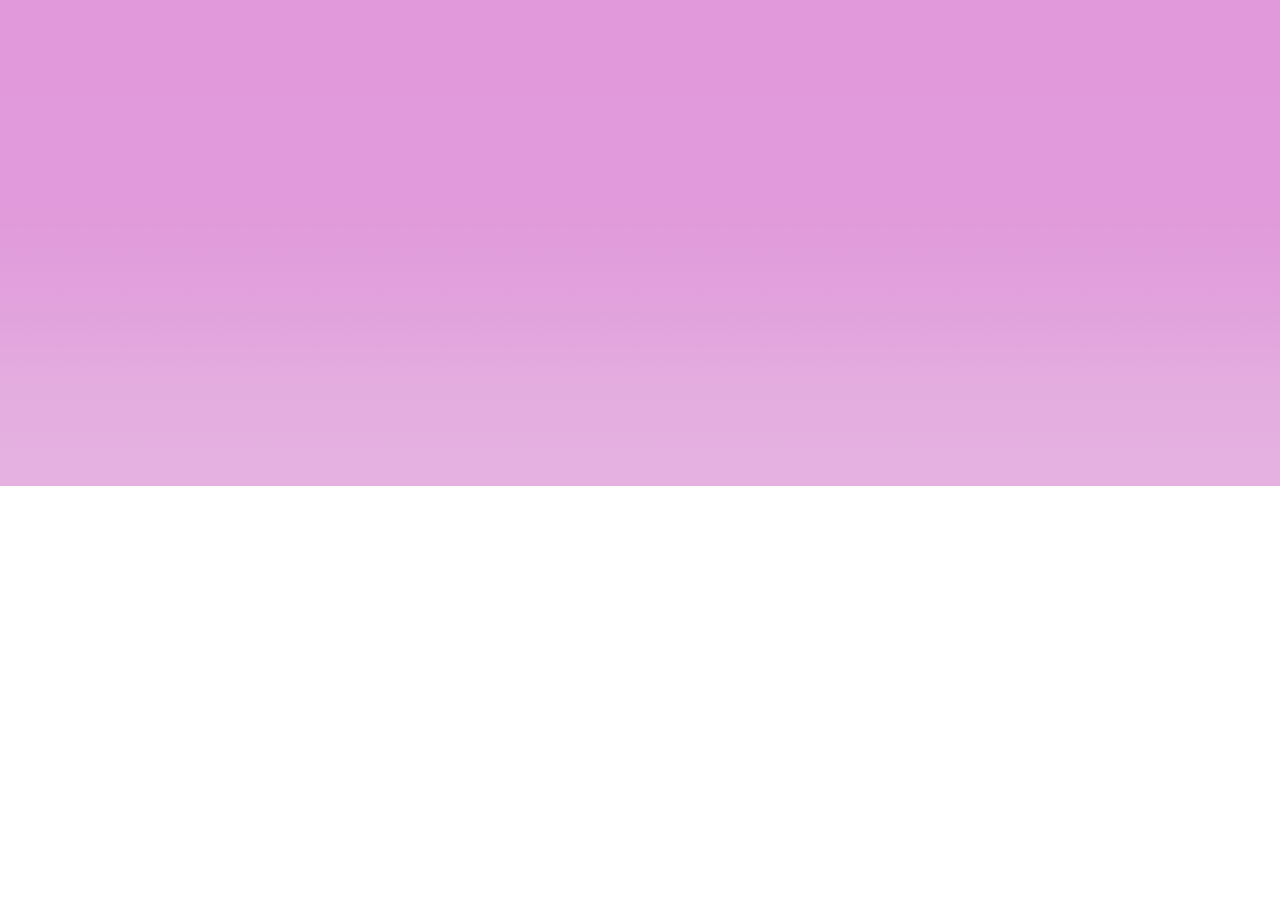
==== commit d30d1625: "screen: even coin spread, bg/grid colour picker, press texture rides with ram, stripes off top faces" ====
--- a/screen/index.html
+++ b/screen/index.html
@@ -291,11 +291,18 @@
 }
 const [reedT, reedR]=grainTex(true); reedT.repeat.set(10,1); reedR.repeat.set(10,1);
 function cellTex(base, cell){ const t=base.clone(); t.repeat.set(1/AC,1/AR); t.offset.set((cell%AC)/AC, 1-(Math.floor(cell/AC)+1)/AR); t.needsUpdate=false; return t; }
+// specular anti-aliasing: where the relief's normals change faster than a pixel (small or far coins, the face's fine
+// detail), the highlight is widened instead of jumping pixel to pixel = no sparkle as the coin turns (?specaa=0: off)
+const SPECAA=QP.get('specaa')!=='0';
+const specAA=src=>SPECAA? src.replace('#include <normal_fragment_maps>',`#include <normal_fragment_maps>
+  { vec3 ndx=dFdx(normal), ndy=dFdy(normal); float v=0.25*(dot(ndx,ndx)+dot(ndy,ndy)), a=roughnessFactor*roughnessFactor;
+    roughnessFactor=sqrt(min(1.0, a+min(2.0*v,0.25))); }`) : src;
 function faceHook(m){ m.onBeforeCompile=sh=>{ sh.uniforms.uRelief=m.userData.relief;
-    sh.fragmentShader='uniform vec3 uRelief;\n'+sh.fragmentShader.replace('#include <map_fragment>',`
+    sh.fragmentShader=specAA('uniform vec3 uRelief;\n'+sh.fragmentShader.replace('#include <map_fragment>',`
   { float A=texture2D(map,vMapUv).r*2.0, mk=smoothstep(0.38,0.7,texture2D(roughnessMap,vRoughnessMapUv).b);
-    diffuseColor.rgb=mix(diffuse,uRelief,mk)*A; }`); };
-  m.customProgramCacheKey=()=>'v2face'; return m; }
+    diffuseColor.rgb=mix(diffuse,uRelief,mk)*A; }`)); };
+  m.customProgramCacheKey=()=>'v2face'+SPECAA; return m; }
+function rimHook(m){ m.onBeforeCompile=sh=>{ sh.fragmentShader=specAA(sh.fragmentShader); }; m.customProgramCacheKey=()=>'v2rim'+SPECAA; return m; }
 const lift=(c,k)=>c.clone().lerp(new THREE.Color(1,1,1),k);
 const cardColor=c=>new THREE.Color(colorFor(c.kind==='year'? c.year : c.year||2026));
 function setCardMat(i){ const col=cardColor(CARDS[i]); const [rim,f0,f1,ring]=MATS[i];
@@ -304,7 +311,7 @@
 function makeMaterials(){
   CARDS.forEach((c,i)=>{
     const common={ color:new THREE.Color(), metalness:METAL, roughness:ROUGH };
-    const rim=new THREE.MeshStandardMaterial({...common, normalMap:reedT, roughnessMap:reedR});
+    const rim=rimHook(new THREE.MeshStandardMaterial({...common, normalMap:reedT, roughnessMap:reedR}));
     const ring=new THREE.MeshStandardMaterial({...common, roughness:0.55});
     const face=cell=>faceHook(Object.assign(new THREE.MeshStandardMaterial({...common, normalMap:cellTex(normT,cell), roughnessMap:cellTex(roughT,cell), map:cellTex(albT,cell)}),
       {userData:{relief:{value:new THREE.Color()}}}));
@@ -335,18 +342,31 @@
         float dt=dist(uv), ct=coc(dt); if(dt>d0) ct=min(ct,c0); float w=clamp(ct-r+1.0,0.0,1.0); acc+=textureLod(tColor,uv,lod)*w; ws+=w; } }
     gl_FragColor=acc/ws; }`,   // premultiplied colour + coverage
   defines:{TAPS:48, MAXR:(14*H/880).toFixed(1), DOFLOD:QP.get('doflod')==='0'? 'false' : 'true'}, depthTest:false, depthWrite:false, blending:THREE.NoBlending });
-const finMat=new THREE.ShaderMaterial({ uniforms:{...DOFU, tColor:{value:rt2.texture}}, vertexShader:QVS,
+// the frame's grunge texture, applied to the coins here (same tiles and blend as office.html's backdrop): cheaper than
+// a blended layer over the whole screen, which halved the frame rate. Office only (?embed); ?grainop = strength.
+const GRU=new THREE.TextureLoader().load('icons/grunge.jpg'); GRU.wrapS=GRU.wrapT=THREE.RepeatWrapping; GRU.colorSpace=THREE.NoColorSpace;
+const GU={ tGrunge:{value:GRU}, gop:{value: QP.has('embed')? +(QP.get('grainop')??0.6) : 0}, gTile:{value:new THREE.Vector2(529.6*LAY.s, 353.1*LAY.s)}, gOff:{value:9*LAY.s}, gH:{value:H} };
+const GRUNGE=`uniform sampler2D tGrunge; uniform float gop, gOff, gH; uniform vec2 gTile;
+  vec3 grunge(vec3 c){ if(gop<=0.0) return c; vec2 p=vec2(gl_FragCoord.x+gOff, gH-gl_FragCoord.y);
+    vec3 g=texture2D(tGrunge, vec2(p.x/gTile.x, 1.0-p.y/gTile.y)).rgb; c=clamp(c,0.0,1.0);
+    vec3 o=mix(2.0*c*g, 1.0-2.0*(1.0-c)*(1.0-g), step(0.5,c)); return mix(c,o,gop); }`;
+const finMat=new THREE.ShaderMaterial({ uniforms:{...DOFU, ...GU, tColor:{value:rt2.texture}}, vertexShader:QVS,
   fragmentShader:`#include <packing>
   varying vec2 vUv; uniform sampler2D tColor, tDepth; uniform float focus, aperture, near, far, pxScale; uniform vec2 res;
   ${COC}
-  void main(){ vec4 c=texture2D(tColor,vUv); float s=clamp(coc(dist(vUv))*0.5,0.0,2.5); vec4 acc=c; float n=1.0;
+  ${GRUNGE}
+  void main(){ vec4 c=texture2D(tColor,vUv); float s=NOBLUR? 0.0 : clamp(coc(dist(vUv))*0.5,0.0,2.5); vec4 acc=c; float n=1.0;
     if(s>0.3){ for(int i=0;i<8;i++){ float a=float(i)*0.785398; vec2 uv=vUv+vec2(cos(a),sin(a))*s/res; float w=clamp(coc(dist(uv))*0.5-0.2,0.0,1.0); acc+=texture2D(tColor,uv)*w; n+=w; } }
     acc/=n; float cov=clamp(acc.a,0.0,1.0);
     gl_FragColor=vec4(acc.rgb/max(cov,1e-4),1.0);
     #include <tonemapping_fragment>
     #include <colorspace_fragment>
+    gl_FragColor.rgb=grunge(gl_FragColor.rgb);
     gl_FragColor=vec4(gl_FragColor.rgb*cov,cov); }`,
-  defines:{MAXR:(14*H/880).toFixed(1)}, depthTest:false, depthWrite:false, blending:THREE.NoBlending });
+  defines:{MAXR:(14*H/880).toFixed(1), NOBLUR:'false'}, depthTest:false, depthWrite:false, blending:THREE.NoBlending });
+// the coin in front of the box: same finish (tone, colour, grunge) without the blur, laid over the wall (premultiplied)
+const frontMat=finMat.clone(); frontMat.uniforms={...DOFU, ...GU, tColor:{value:rt.texture}}; frontMat.defines={...finMat.defines, NOBLUR:'true'};
+Object.assign(frontMat,{ blending:THREE.CustomBlending, blendSrc:THREE.OneFactor, blendDst:THREE.OneMinusSrcAlphaFactor, blendSrcAlpha:THREE.OneFactor, blendDstAlpha:THREE.OneMinusSrcAlphaFactor, transparent:true });
 const quad=new THREE.Mesh(new THREE.PlaneGeometry(2,2), dofMat); dofScene.add(quad);
 
 // ---------- coins ----------
@@ -375,7 +395,19 @@
 function respawn(c){
   if(CARDS[c.card].kind==='year' && personCards('live').length && coins.filter(o=>CARDS[o.card].kind==='person').length<coins.length*0.4){ const k=fairPersonCard(-1); c.card=k; c.mesh.material=MATS[k]; }
   else if(CARDS[c.card].kind==='person'){ const k=fairPersonCard(c.card); if(k!==c.card){ c.card=k; c.mesh.material=MATS[k]; } }
-  c.d=DMIN+Math.pow(Math.random(),0.8)*DSPAN; c.x=-DIR*(halfW(c.d)+0.8); c.y=rnd(-1.1,1.1)*halfH(c.d); c.vx=c.vx0=DIR*rnd(0.15,0.35); c.vy=rnd(-0.06,0.06); c.g=0; c.vd=0; c.thrown=false; }
+  c.d=DMIN+Math.pow(Math.random(),0.8)*DSPAN; c.x=-DIR*(halfW(c.d)+0.8); c.y=rnd(-1.1,1.1)*halfH(c.d); placeEven(c,true); c.vx=c.vx0=DIR*rnd(0.15,0.35); c.vy=rnd(-0.06,0.06); c.g=0; c.vd=0; c.thrown=false; }
+// even spread (Amnon 2026-11-25: "spread over the whole frame, not in patches"): each new coin tries a few depths and
+// heights and takes the one farthest (in screen px, minus both radii) from the coins already there; ?spread=1 = old random
+const SPREAD=QP.get('spread')!=='1', CAND=10;
+function roomAt(px,py,r){ let best=1e9; for(const o of coins){ if(o.script||o.front||o.gone) continue; const [ox,oy]=toPx(o.x,o.y,o.d);
+  const dd=Math.hypot(ox-px,oy-py)-r-pxR(o.d); if(dd<best) best=dd; } return best; }
+function placeEven(c, atEdge){ if(!SPREAD) return;
+  let best=null; for(let k=0;k<CAND;k++){ const d=DMIN+Math.pow(Math.random(),0.8)*DSPAN, y=rnd(-1.1,1.1)*halfH(d);
+    const x=atEdge? -DIR*(halfW(d)+0.8) : rnd(-1.1,1.1)*halfW(d);
+    // at the edge, judge the spot it will fly into (just inside the screen), not the one off screen
+    const [px,py]=toPx(atEdge? -DIR*(halfW(d)-0.6) : x, y, d), sc=roomAt(px,py,pxR(d));
+    if(!best || sc>best.sc) best={sc,d,x,y}; }
+  c.d=best.d; c.x=best.x; c.y=best.y; }
 const BR=0.505, BD=2*BR;
 function collide(){
   for(let it=0; it<2; it++) for(let i=0;i<coins.length;i++){ const a=coins[i]; if(a.script) continue;
@@ -391,6 +423,16 @@
         a.w.add(new THREE.Vector3(-ny,nx,nz).multiplyScalar(k*2)); b.w.add(new THREE.Vector3(ny,-nx,-nz).multiplyScalar(k*2));
         for(const c of [a,b]){ const L=c.w.length(); if(L>3) c.w.multiplyScalar(3/L); } } } }
 }
+// on-screen spacing: coins that crowd each other ON SCREEN (whatever their depth) drift gently apart, so the wall keeps no
+// patches or holes. Soft and slow (px per second), only up and down plus a little sideways; ?spread=1 turns it off.
+const SP_K=+(QP.get('spreadk')??60);
+function screenSpread(dt){ if(!SPREAD) return; const P=[];
+  for(const c of coins){ if(c.script||c.front||c.gone||c.die!=null) continue; const [px,py]=toPx(c.x,c.y,c.d); P.push({c,px,py,r:pxR(c.d),fx:0,fy:0}); }
+  for(let i=0;i<P.length;i++) for(let j=i+1;j<P.length;j++){ const a=P[i], b=P[j], want=(a.r+b.r)*1.6;
+    const dx=a.px-b.px, dy=a.py-b.py; if(Math.abs(dx)>want||Math.abs(dy)>want) continue; const l=Math.hypot(dx,dy)||1e-3; if(l>=want) continue;
+    const f=(1-l/want); a.fx+=dx/l*f; a.fy+=dy/l*f; b.fx-=dx/l*f; b.fy-=dy/l*f; }
+  for(const q of P){ const wpp=2*halfH(q.c.d)/H, k=SP_K*dt*wpp*(W/2320);
+    q.c.y-=q.fy*k; q.c.x+=q.fx*k*0.3; q.c.y=Math.max(-1.15*halfH(q.c.d), Math.min(1.15*halfH(q.c.d), q.c.y)); } }
 function separateAll(){ for(let k=0;k<40;k++) collide(); }
 
 // ---------- the struck coin ----------
@@ -485,7 +527,7 @@
     if(DIR*c.x-0.8>halfW(c.d) || c.y<-halfH(c.d)-1 || c.y>halfH(c.d)+1.5){ c.front=false; if(wallCount()>TUNE.n){ c.gone=true; scene.remove(c.mesh); } else respawn(c); }
   }
   if(coins.some(c=>c.gone)) coins.splice(0, coins.length, ...coins.filter(c=>!c.gone));
-  collide(); for(const c of coins) c.mesh.position.set(c.x, c.y, -c.d);
+  collide(); screenSpread(dtA*TUNE.speed); for(const c of coins) c.mesh.position.set(c.x, c.y, -c.d);
   // 1: the wall, with the box cut out; 2: the coin in front of the box
   for(const c of coins) c.mesh.visible=!c.front;
   DOFU.focus.value=DMIN+(+(QP.get('focus')||4));
@@ -493,7 +535,9 @@
   quad.material=dofMat; renderer.setRenderTarget(rt2); renderer.render(dofScene,dofCam);
   quad.material=finMat; renderer.setRenderTarget(null); renderer.render(dofScene,dofCam);
   if(HOLE){ const b=HOLE; renderer.setScissor(b.x, H-b.y-b.h, b.w, b.h); renderer.setScissorTest(true); renderer.clear(); renderer.setScissorTest(false);
-    const fr=coins.filter(c=>c.front); if(fr.length){ for(const c of coins) c.mesh.visible=!!c.front; renderer.autoClear=false; renderer.clearDepth(); renderer.render(scene,camera);
+    const fr=coins.filter(c=>c.front); if(fr.length){ for(const c of coins) c.mesh.visible=!!c.front;
+      renderer.setRenderTarget(rt); renderer.autoClear=true; renderer.render(scene,camera);
+      quad.material=frontMat; renderer.setRenderTarget(null); renderer.autoClear=false; renderer.render(dofScene,dofCam);
       if(fr.some(c=>c.script && c.script.t<c.K.tr+0.05)) drawMask();   // the ram hides the coin only while it lies in the die; once it grows toward us it covers the upper punch
       renderer.autoClear=true; } }
   requestAnimationFrame(frame);
@@ -509,7 +553,7 @@
   if(card<0) card=Math.floor(Math.random()*NY);
   return card; }
 window.addEventListener('message', e=>{ const m=e.data; if(!m || m.type!=='minted' || !started) return; strike(cardFor(m.item||{})); });
-window.__strike=it=>strike(cardFor(it||{})); window.__count=()=>wallCount();
+window.__strike=it=>strike(cardFor(it||{})); window.__count=()=>wallCount(); window.__pos=()=>coins.filter(c=>!c.script&&!c.front).map(c=>[...toPx(c.x,c.y,c.d).map(Math.round), +c.d.toFixed(1)]);
 if(parent!==window) addEventListener('keydown', e=>parent.postMessage({type:'key', key:e.key},'*'));   // a click on the wall takes the focus: pass keys (C, S) to the office
 cv.addEventListener('click',e=>{ const r=cv.getBoundingClientRect(); throwCoin(randomPersonCard(),(e.clientX-r.left)/r.width,(e.clientY-r.top)/r.height); });
 function fillWho(){}
@@ -583,7 +627,7 @@
   for(const t of [normT,roughT,albT]){ t.colorSpace=THREE.NoColorSpace; t.anisotropy=renderer.capabilities.getMaxAnisotropy(); t.generateMipmaps=true; t.minFilter=THREE.LinearMipmapLinearFilter; }
   makeMaterials();
   const Y=CARDS.map((c,i)=>i).filter(i=>CARDS[i].kind==='year'), P=personCards('live'); let yi=0;
-  for(let i=0;i<TUNE.n;i++) coins.push(makeCoin(P.length && i%5<2 ? fairPersonCard(-1) : Y[yi++%Y.length]));
+  for(let i=0;i<TUNE.n;i++){ const c=makeCoin(P.length && i%5<2 ? fairPersonCard(-1) : Y[yi++%Y.length]); placeEven(c,false); coins.push(c); }
   started=true; setInterval(peopleTick,1000); window.__people={CARDS, queue:()=>queue, everyone:()=>everyone};
   separateAll(); for(const c of coins){ c.vx=DIR*Math.max(DIR*c.vx,0.3); c.vy*=0.3; c.vd=0; }
   if(QP.has('gif')){   // ?gif=<n>: one person coin alone, centred, on a clear background; window.__gifFrame(angle) draws one frame (for the per-employee GIF)
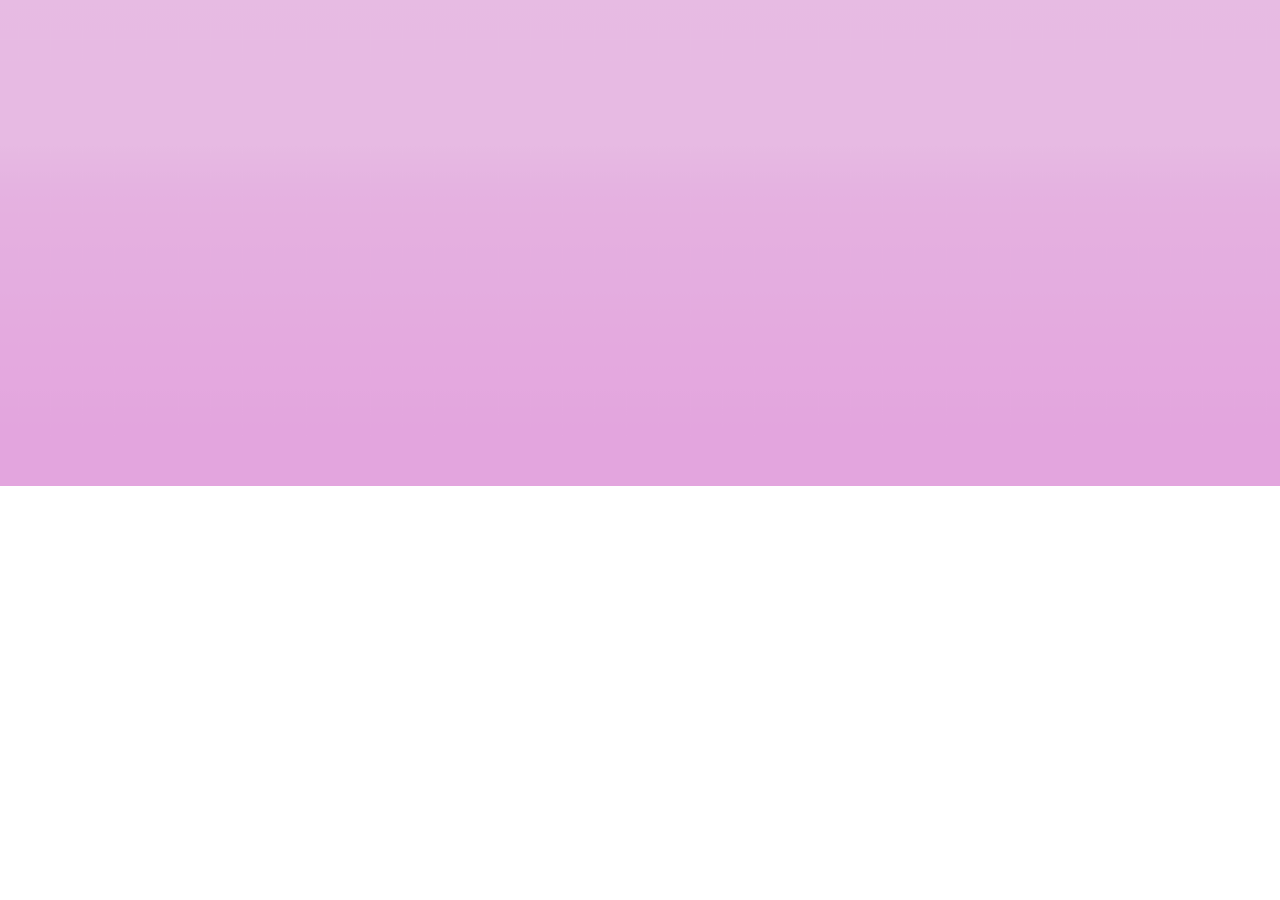
==== commit 3f3e54dc: "screen: designer colours (bg, grid, orange coin), punch top rim, struck coin stands 1.5 s longer Co-" ====
--- a/screen/index.html
+++ b/screen/index.html
@@ -449,7 +449,8 @@
   const upMin=(PRESS.UP[1].yB+PRESS.OPEN+14)*s;                                       // keep clear of the raised ram
   const p0=[LAY.die.x, LAY.die.y-coinH()/2], p1=[bx-Rp*(+(QP.get('over')||0.3)), Math.max(upMin+Rp, LAY.die.y-45*s)];   // one fixed spot, a good part of it over the box
   const p2=[P(W*0.48,W*0.7), P(H*0.28,H*0.72)];   // joins the wall near the middle, not far off (it read as running away)
-  const tr=0.95, tb=tr+1.6, tc=tb+P(0.2,0.4), td=tc+P(1.1,1.3), te=td+P(0.5,0.7), tf=te+P(2.0,2.4);
+  const HOLD=+(QP.get('hold')??1.5);   // Amnon 2026-11-25: the struck coin stands facing us this much longer, to read the year and its line
+  const tr=0.95, tb=tr+1.6, tc=tb+HOLD+P(0.2,0.4), td=tc+P(1.1,1.3), te=td+P(0.5,0.7), tf=te+P(2.0,2.4);
   return { p0, p1, p2, D, Dp, d2:DMIN+P(1,4.5), tr, tb, tc, td, te, tf, turn:sgn()*Math.PI, lift:20*s,
     a2:P(30,150), b2:sgn()*P(0.8,2.2), r2:P(-1,1), ph:Math.random()*6.28, k2:0.35 }; }
 // pose at time t -> [px, py, d, a (face tilt toward us, deg; 0 = lying flat), b (turn about screen-up), roll]
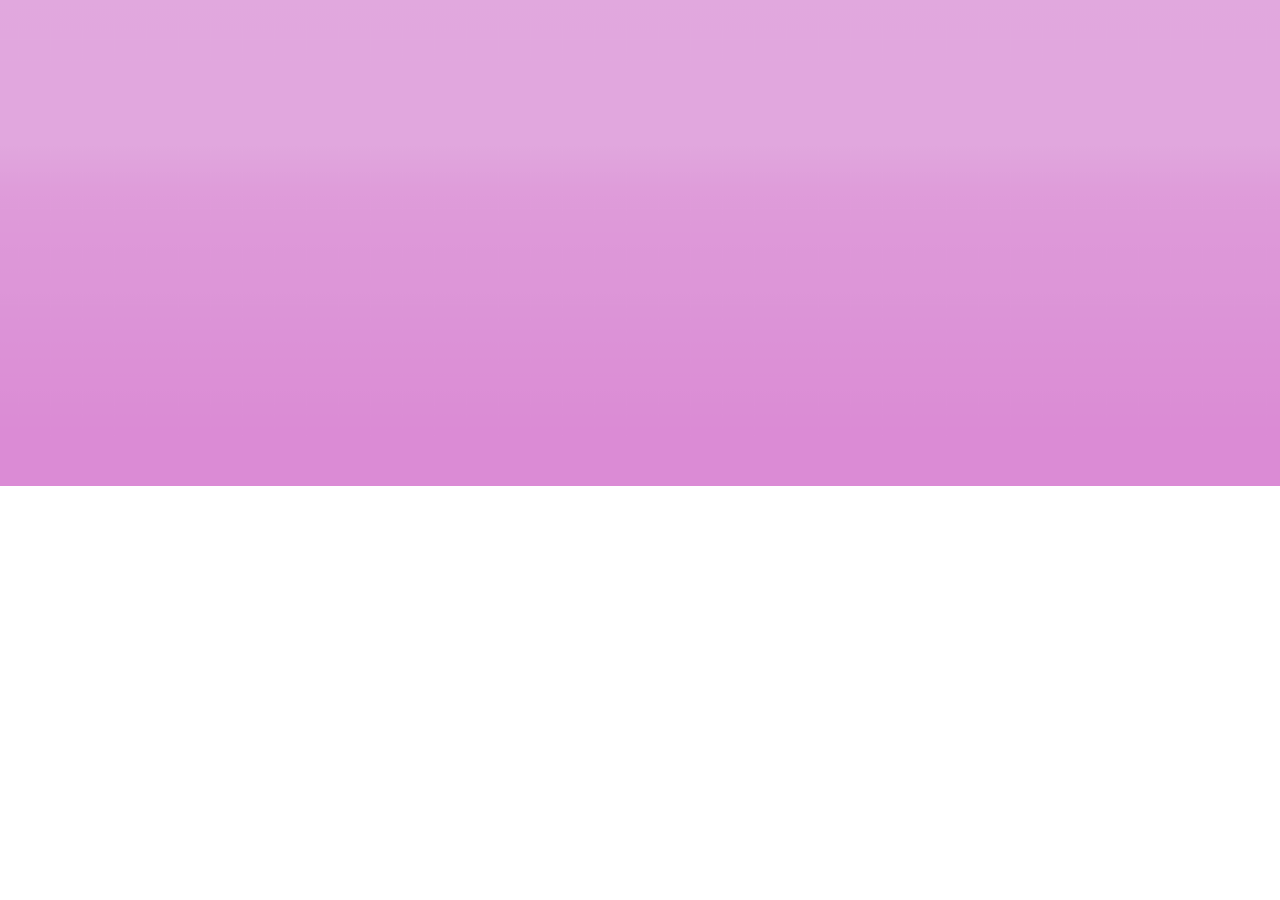
==== commit 48d4d1d8: "coins: employee back shows a Wix milestone from their join year Co-Authored-By: Claude Opus 5.5 <nor" ====
--- a/screen/index.html
+++ b/screen/index.html
@@ -104,7 +104,12 @@
 // The art follows the 2026-11-24 coin sheet. 512 frame: the face edge is r 256; the raised rim sits just inside it.
 const ARC_TRACK=0.02;
 const arcLen=(x,text,s,w,track)=>{ x.font=`${w} ${s}px ${FONT}`; return [...text].reduce((a,c)=>a+x.measureText(c).width+s*track,0); };
-function starsSide(x){ for(const sx of [-1,1]) for(let k=-2;k<=2;k++){ const a=Math.PI/2*(1-sx)+k*0.205*sx, r=208; star(x, sx*Math.abs(Math.cos(k*0.205))*r, Math.sin(k*0.205)*r*1.0-10, 11.5); } }
+// 2026-11-25 coin sheet (Figma 9629:1359 / 9629:4310 / 9635:5145), 572 px coins -> this 512 frame (x 0.895, centre 0,0)
+const STARS=[[184.8,70.2],[196,35.2],[201.4,-2.1],[195.1,-42.3],[180.8,-77.6]];
+function starsSide(x){ for(const sx of [-1,1]) for(const [px,py] of STARS) star(x, sx*px, py, 12.2); }
+const WIXLOGO=new Image(), wixLogoReady=new Promise(r=>{ WIXLOGO.onload=WIXLOGO.onerror=r; }); WIXLOGO.src='icons/wix-logo.svg';
+function wixLogo(x, cx, cy, h){ const w=h*92.72/35.9;   // the real Wix wordmark (white = raised)
+  if(WIXLOGO.naturalWidth) x.drawImage(WIXLOGO, cx-w/2, cy-h/2, w, h); else { x.font=`700 ${Math.round(h*1.25)}px ${FONT}`; x.fillText('WIX',cx,cy); } }
 function personArt(x, c){   // name round the top, WIX at both sides, the start year at the bottom; the portrait is drawn by the shader
   const name=up(c.name||''); let sz=58; while(sz>26 && arcLen(x,name,sz,600,ARC_TRACK)/182>2.35) sz-=2;
   arcText(x, name, 182, 0, false, sz, 600, ARC_TRACK);
@@ -112,29 +117,37 @@
   if(QP.has('celebrate')){   // ?celebrate (the per-employee GIF): the year at both sides, "CELEBRATING 20 YEARS OF WIX" round the bottom
     if(c.year){ x.font=`700 26px ${FONT}`; x.fillText(String(c.year),-196,12); x.fillText(String(c.year),196,12); }
     arcText(x, 'CELEBRATING 20 YEARS OF WIX', 190, 0, true, 26, 600, 0.04); return; }
-  x.fillText('WIX',-203,12); x.fillText('WIX',203,12);
+  wixLogo(x,-188.8,15,18.3); wixLogo(x,187,15,18.3);
   if(c.year){ x.font=`600 56px ${FONT}`; x.fillText(String(c.year),0,196); }   // clear of the raised rim (ring inner edge ≈ r 233)
 }
-function wrapLines(x, text, w, size){ x.font=`600 ${size}px ${FONT}`; const out=[]; let line='';
+function wrapLines(x, text, w, size, weight=600){ x.font=`${weight} ${size}px ${FONT}`; const out=[]; let line='';
   for(const word of text.split(' ')){ const t=line? line+' '+word : word; if(x.measureText(t).width>w && line){ out.push(line); line=word; } else line=t; }
   if(line) out.push(line); return out; }
-function milestoneArt(x, c){   // WIX on top, the year big, the event under it, stars both sides, "20 YEARS OF WIX" round the bottom
-  const year=String(YEARS[c.yi][0]), title=up(c.title||YEARS[c.yi][1]);
-  x.textAlign='center'; x.textBaseline='middle';
-  x.font=`700 38px ${FONT}`; x.fillText('WIX',0,-208);
-  const ys=fitFont(x,year,500,136,300); x.font=`500 ${ys}px ${FONT}`; x.fillText(year,0,-34);
-  let ts=32, L=wrapLines(x,title,250,ts); while(L.length>3 && ts>20){ ts-=2; L=wrapLines(x,title,270,ts); }
-  x.font=`600 ${ts}px ${FONT}`; L.forEach((l,i)=>x.fillText(l,0,58+i*ts*1.15));
+function yearFace(x, year, title){   // WIX on top, the year big, a line under it, stars both sides, "20 YEARS OF WIX" round the bottom
+  x.textAlign='center'; x.textBaseline='middle'; wixLogo(x, 0, -177.6, 32);
+  x.textBaseline='alphabetic'; x.letterSpacing='-0.03em'; const ys=fitFont(x,year,700,122,330); x.font=`700 ${ys}px ${FONT}`; x.fillText(year,0,10.9-(122-ys)*0.36);
+  let ts=31.6, L=wrapLines(x,title,231,ts,700); while(L.length>3 && ts>18){ ts-=2; L=wrapLines(x,title,250,ts,700); }
+  x.font=`700 ${ts}px ${FONT}`; const lh=ts*1.085; L.forEach((l,i)=>x.fillText(l,0,64.5+i*lh)); x.letterSpacing='0px';
   starsSide(x);
-  arcText(x, '20 YEARS OF WIX', 186, 0, true, 24, 600, 0.04);
-}
-function backArt(x){   // the other side of every coin: GO TO / 20 / YEARS OF WIX / WIXTIMELINE.COM
-  x.textAlign='center'; x.textBaseline='middle';
-  arcText(x, 'GO TO', 206, 0, false, 24, 600, 0.06);
-  x.font=`500 262px ${FONT}`; x.fillText('20',0,-14);
-  x.font=`600 32px ${FONT}`; x.fillText('YEARS OF WIX',0,104);
+  arcText(x, '20 YEARS OF WIX', ARC_R, 0, true, 30, 600, 0.04);
+}
+const ARC_R=+(QP.get('arcr')||188);
+function milestoneArt(x, c){ yearFace(x, String(YEARS[c.yi][0]), up(c.title||YEARS[c.yi][1])); }
+// the back of an employee's coin: the year they joined and something Wix did that year (Amnon 2026-11-25), not the shared back.
+// A year with several milestones picks one by the person's name, so it stays the same coin after coin; no milestone that year
+// = the nearest year that has one.
+function eventFor(year, name){ const y=+year||0; if(!MILESTONES.length) return '';
+  let best=MILESTONES.reduce((b,m)=>Math.abs(m[0]-y)<Math.abs(b-y)? m[0] : b, MILESTONES[0][0]);
+  const ev=MILESTONES.filter(m=>m[0]===best); let h=0; for(const ch of String(name||'')) h=(h*31+ch.charCodeAt(0))>>>0;
+  return ev[h%ev.length][1]; }
+function personBackArt(x, c){ yearFace(x, String(c.year||''), up(eventFor(c.year, c.name)||'JOINED WIX')); }
+function backArt(x){   // the other side of every milestone coin: a star / 20 / YEARS / OF WIX / WIXTIMELINE.COM
+  x.textAlign='center'; x.textBaseline='alphabetic'; x.letterSpacing='-0.03em';
+  star(x, 0, -206.2, 12.2);
+  x.font=`600 129.5px ${FONT}`; x.fillText('20',0,-40.4);
+  x.font=`600 77.6px ${FONT}`; x.fillText('YEARS',0,39.6); x.fillText('OF WIX',0,106.6); x.letterSpacing='0px';
   starsSide(x);
-  arcText(x, 'WIXTIMELINE.COM', 183, 0, true, 33, 600, 0.03);
+  arcText(x, 'WIXTIMELINE.COM', ARC_R, 0, true, 30, 600, 0.03);
 }
 const normCv=document.createElement('canvas'), roughCv=document.createElement('canvas'), albCv=document.createElement('canvas');
 for(const c of [normCv,roughCv,albCv]){ c.width=CS*AC; c.height=CS*AR; }
@@ -219,7 +232,7 @@
     // drawn sharp, then blurred once (a blur filter left on while drawing re-blurs the whole face for every letter: ~0.4 s a face)
     artX.setTransform(1,0,0,1,0,0); artX.filter='none'; artX.fillStyle='#000'; artX.fillRect(0,0,CS,CS);
     artX.translate(CS/2,CS/2); artX.scale(K,K); artX.fillStyle='#fff'; artX.strokeStyle='#fff';
-    side? backArt(artX) : c.kind==='person'? personArt(artX,c) : milestoneArt(artX,c);
+    side? (c.kind==='person'? personBackArt(artX,c) : backArt(artX)) : c.kind==='person'? personArt(artX,c) : milestoneArt(artX,c);
     artX.setTransform(1,0,0,1,0,0);
     hx.setTransform(1,0,0,1,0,0); hx.filter='none'; hx.fillStyle='#000'; hx.fillRect(0,0,CS,CS);
     hx.filter=`blur(${1.1*K}px)`; hx.drawImage(artX.canvas,0,0); hx.filter='none';
@@ -554,6 +567,7 @@
   if(card<0) card=Math.floor(Math.random()*NY);
   return card; }
 window.addEventListener('message', e=>{ const m=e.data; if(!m || m.type!=='minted' || !started) return; strike(cardFor(m.item||{})); });
+window.__art=(i,side)=>{ const a=document.createElement('canvas'); a.width=a.height=512; const x=a.getContext('2d'); x.fillStyle='#000'; x.fillRect(0,0,512,512); x.translate(256,256); x.fillStyle='#fff'; const c=CARDS[i]; side? (c.kind==='person'? personBackArt(x,c) : backArt(x)) : c.kind==='person'? personArt(x,c) : milestoneArt(x,c); return a.toDataURL(); }; window.__cards=()=>CARDS.map((c,i)=>[i,c.kind,c.name||c.title,c.year]);
 window.__strike=it=>strike(cardFor(it||{})); window.__count=()=>wallCount(); window.__pos=()=>coins.filter(c=>!c.script&&!c.front).map(c=>[...toPx(c.x,c.y,c.d).map(Math.round), +c.d.toFixed(1)]);
 if(parent!==window) addEventListener('keydown', e=>parent.postMessage({type:'key', key:e.key},'*'));   // a click on the wall takes the focus: pass keys (C, S) to the office
 cv.addEventListener('click',e=>{ const r=cv.getBoundingClientRect(); throwCoin(randomPersonCard(),(e.clientX-r.left)/r.width,(e.clientY-r.top)/r.height); });
@@ -583,7 +597,7 @@
     const img=await loadPerson(p).catch(()=>null);
     if(img && everyone.some(q=>q.id===p.id) || p.placeholder){
       const old=CARDS.findIndex(c=>c.state==='live' && c.id===p.id);   // same person, new photo
-      setSlot(k,p); const t0=performance.now(); await drawCard(k,img,[0]); uploadCell(k*2); window.__lastPlaceMs=performance.now()-t0;
+      setSlot(k,p); const t0=performance.now(); await drawCard(k,img,[0,1]); uploadCell(k*2); uploadCell(k*2+1); window.__lastPlaceMs=performance.now()-t0;
       setCardMat(k);
       const live=personCards('live').filter(i=>i!==k);
       const out= old>=0? old : live.length>=LIVE_MAX ? live.sort((a,b)=>(CARDS[b].placeholder-CARDS[a].placeholder)||(CARDS[a].since-CARDS[b].since))[0] : -1;
@@ -614,7 +628,7 @@
 }
 let started=false;
 (async()=>{
-  await Promise.all(['800 64px','600 18px'].map(f=>document.fonts.load(f+' '+FONT)));
+  await Promise.all(['800 64px','600 18px','700 64px'].map(f=>document.fonts.load(f+' '+FONT)).concat([wixLogoReady]));
   const first=await new Promise(res=>{ let done=false; const fin=l=>{ if(!done){ done=true; res(l); } };
     setTimeout(()=>fin([]),3000); WATCH ? WATCH(l=>{ if(!done) fin(l); else onPeople(l); }, +(QP.get('poll')||15)*1000) : fin([]); });
   everyone=WATCH? first : PLACEHOLDER;
